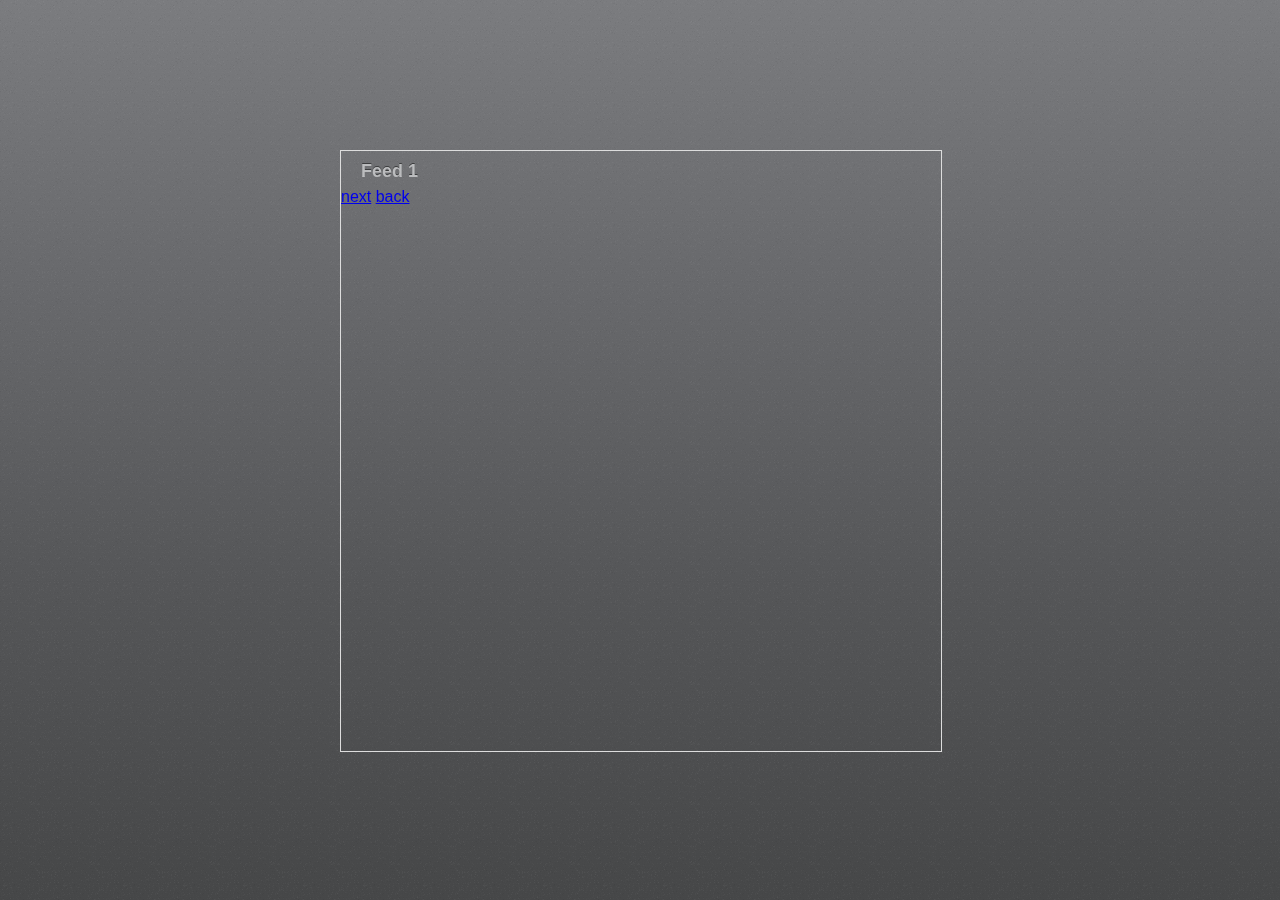
==== index.html @ 48e97695 "First commit" ====
<!DOCTYPE html>

<html>
<head>
  <meta http-equiv="Content-Type" content="text/html; charset=utf-8">
  <link rel="stylesheet" href="/css/jqtouch.css" type="text/css" media="screen" title="no title" charset="utf-8">
  <link rel="stylesheet" href="/css/master.css" type="text/css" media="screen" title="no title" charset="utf-8">
  <script src="/j/vendor/jquery-1.7.js"></script>
  <script src="/j/vendor/jqtouch.js"></script>
  <script src="/j/vendor/jqtouch-jquery.js"></script>
  <script src="/j/master.js"></script>
  <title>Flippy</title>
  <meta name="author" content="Yichao Wang">
</head>
<body>
    <div id="feed_1">
      <div class="feed-container">
        <h1>Feed 1</h1>
        <a href="#feed_2" class="flip">next</a>
        <a href="#" class="goback">back</a>
      </div>
    </div>
    <div id="feed_2">
      <div class="feed-container">
        <h1>Feed 2</h1>
        <a href="#feed_1" class="flip">previous</a>
        <a href="#feed_3" class="flip">next</a>
        <a href="#" class="goback">back</a>
      </div>
    </div>
    <div id="feed_3">
      <div class="feed-container">
        <h1>Feed 3</h1>
        <a href="#feed_2" class="flip">previous</a>
        <a href="#" class="goback">back</a> 
      </div>
    </div>
</body>
</html>
---- css/jqtouch.css ----
/**
 * Background noise recipe
 * 
 * This recipe use a sass function to generate a .png file
 * 
 * Inspired by a jQuery plugin "Noisy" by Daniel Rapp @DanielRapp
 * @link https://github.com/DanielRapp/Noisy
 * 
 * Converted using Sass by Aaron Russell @aaronrussell & Philipp Bosch @philippbosch
 * @link https://gist.github.com/1021332
 * 
 * Ported to a sass gem by Antti Salonen @antsa
 * @link https://github.com/antsa/sassy_noise
 * 
 * Mixin:        background-noise
 * Function:     background_noise
 * 
 * @author Daniel Rapp @DanielRapp
 * @author Aaron Russell @aaronrussell
 * @author Philipp Bosch @philippbosch
 * @author Antti Salonen @antsa
 * @author Maxime Thirouin maxime.thirouin@gmail.com @MoOx
 */
/**
 *
 * @class Gradients
 * @author David Kaneda http://www.davidkaneda.com/
 *
 */
/**
 * Adds a background gradient into a specified selector.
 * 
 *     @include background-gradient(#444, 'glossy');
 * 
 * You can also use color-stops if you want full control of the gradient:
 * 
 *     @include background-gradient(#444, color-stops(#333, #222, #111));
 * 
 * @param {color} $bg-color
 * The base color of the gradient.
 * 
 * @param {string/list} $type
 * The style of the gradient, one of five pre-defined options: matte, bevel, glossy, recessed, or linear:
 *
 *     @include background-gradient(red, 'glossy');
 *
 * It can also accept a list of color-stop values:;
 * 
 *     @include background-gradient(black, color-stops(#333, #111, #000));
 * 
 * @param {string} $direction
 * The direction of the gradient.
 */
/**
 * Blueprint grid background pattern
 * 
 * @link http://lea.verou.me/css3patterns/#blueprint-grid
 *
 * @author Lea Verou http://lea.verou.me/ for the original pattern
 * @author Maxime Thirouin maxime.thirouin@gmail.com @MoOx for the sass mixin
 */
/**
 * Background overlay inspired by Google Chrome modal overlay
 * 
 * @author Maxime Thirouin @MoOx maxime.thirouin@gmail.com
 */
/**
 * Striped background pattern
 * 
 * @link http://lea.verou.me/css3patterns/
 *
 * @author Lea Verou http://lea.verou.me/ for the original pattern
 * @author David Kaneda http://www.davidkaneda.com @davidkaneda for the sass mixin
 */
/**
 *
 * Before compass 0.11.5, you need to add
 * Compass::BrowserSupport.add_support("repeating-linear-gradient", "webkit", "moz", "o", "ms")
 * To your configuration (config.rb)
 * @see https://github.com/chriseppstein/compass/issues/401
 *
 * @link http://lea.verou.me/css3patterns/#tartan
 *
 * @author Marta Armada http://swwweet.com/ for the original pattern
 * @author Maxime Thirouin maxime.thirouin@gmail.com @MoOx for the sass mixin
 */
/**
 * Carbon Fiber background pattern
 *
 * @author Lea Verou http://lea.verou.me/ for the original pattern
 * @author David Kaneda http://www.davidkaneda.com/ for the Sass mixin
 *
 * @link http://lea.verou.me/css3patterns/
 *
 */
/**
 * Normalize.css
 * Opposite approche from CSS reset
 * 
 * Based on normalize.css commit 9576d48fc234c5224b1fc4dccba2f5965243843d
 *
 * @link http://github.com/necolas/normalize.css
 */
/* normalize.css 2011-07-12T10:51 UTC · http://github.com/necolas/normalize.css */
/* =============================================================================
   HTML5 element display
   ========================================================================== */
/* =============================================================================
   Base
   ========================================================================== */
/* =============================================================================
   Links
   ========================================================================== */
/* =============================================================================
   Typography
   ========================================================================== */
/* =============================================================================
   Lists
   ========================================================================== */
/* =============================================================================
   Embedded content
   ========================================================================== */
/* =============================================================================
   Figures
   ========================================================================== */
/* =============================================================================
   Forms
   ========================================================================== */
/* =============================================================================
   Tables
   ========================================================================== */
/**
 *
 * @author David Kaneda - http://www.davidkaneda.com
 *
 */
/**
 * @class Color
 */
/**
 * Returns the brightness (out of 100) of a specified color.
 * @todo explain why this is useful
 * @param {color} $color The color you want the brightness value of
 * @return {measurement}
 */
/**
 * Returns the luminosity for a specified color
 * @todo explain why this is useful
 * @param {color} The color to check
 * @return {measurement}
 */
/**
 * Glass effect
 * Use this on image for better effect render
 * 
 * Inspired from Simurai's IMDB redisign
 *
 * @link http://lab.simurai.com/redesign/imdb
 * @thanks Simurai @simurai
 */
/**
 * Note IE7/6 doesn't understand pseudo element as ::before and ::after
 * IE8 need to have :before and not ::before
 * So use only : and not :: if you want to support IE8
 * IE9 Webkit Firefox Opera understand ::
 */
/**
 * Scotch tape effect with pure CSS
 * 
 * @thanks Nick La @nickla for original concept
 * @link http://webdesignerwall.com/tutorials/css3-image-styles
 * 
 * @author David Kaneda http://www.davidkaneda.com
 *
 */
/**
 * Note IE7/6 doesn't understand pseudo element as ::before and ::after
 * IE8 need to have :before and not ::before
 * So use only : and not :: if you want to support IE8
 * IE9 Webkit Firefox Opera understand ::
 */
/**
 * Corner folded with pure CSS
 * 
 * Known support: Firefox 3.5+, Chrome 4+, Safari 4+, Opera 10+, IE 9+.
 * IE8 is not supported because it not render properly box-shadow and
 * pseudo element should be selected with ::element and not :element
 * 
 * @thanks Nicolas Gallagher @necolas
 * @link http://nicolasgallagher.com/pure-css-folded-corner-effect/demo/
 * @todo Nix in .4
 */
/**
 * Note IE7/6 doesn't understand pseudo element as ::before and ::after
 * IE8 need to have :before and not ::before
 * So use only : and not :: if you want to support IE8
 * IE9 Webkit Firefox Opera understand ::
 */
/**
 * Corner folded with pure CSS
 * 
 * Known support: Firefox 3.5+, Chrome 4+, Safari 4+, Opera 10+, IE 9+.
 * IE8 is not supported because it not render properly box-shadow and
 * pseudo element should be selected with ::element and not :element
 * 
 * @thanks Nicolas Gallagher @necolas
 * @link http://nicolasgallagher.com/pure-css-folded-corner-effect/demo/
 */
/**
 * Note IE7/6 doesn't understand pseudo element as ::before and ::after
 * IE8 need to have :before and not ::before
 * So use only : and not :: if you want to support IE8
 * IE9 Webkit Firefox Opera understand ::
 */
/**
 * Form element inline mixin
 * This mixin allow you to have a label inline with your input
 * It's simply based on inline-block behavior
 *
 * @author Maxime Thirouin maxime.thirouin@gmail.com @MoOx
 */
/**
 * Vertical alignement for page
 * Inspired by http://css-tricks.com/snippets/css/center-div-with-dynamic-height/
 * 
 * Usage:
 * 
 * SCSS
 * @include vertical-align-requirement;
 * .v-align-container { @include vertical-align-container }
 * .v-align-content-container { @include vertical-align-content-container }
 * .v-align-content { @include vertical-align-content }
 * 
 * HTML
 * <body>
 *     <div class="v-align-container">
 *         <div class="v-align-content-container">
 *             <div class="v-align-content">
 *             Your content !
 *             </div>
 *         </div> 
 *     </div>
 * </body>
 *
 * @thanks Chris Coyier @chriscoyier
 * @autor Maxime Thirouin maxime.thirouin@gmail.com @MoOx
 */
/**
 * Media Queries Mixins
 * 
 * @todo Do we have to take care of print ?
 * 
 * @require sass-3.2 (you need eventually to do "sudo gem install sass --pre")
 * @author Maxime Thirouin <maxime.thirouin@gmail.com>
 */
/*
$media-query-width-big: 1280px;
$media-query-width-medium: 960px;
$media-query-width-small: 480px;
*/
/**
 * Drop shadow mixins from Nicolas Gallagher demo
 * 
 * @thanks Nicolas Gallagher @necolas, @simurai, @cameronmoll, @matthamm
 * 
 * @link http://nicolasgallagher.com/css-drop-shadows-without-images/demo/
 */
/**
 * Drop shadow curled
 *
 * @thanks Nicolas Gallagher @necolas
 * @link http://nicolasgallagher.com/css-drop-shadows-without-images/demo/
 */
/**
 * Drop shadow curved
 *
 * @thanks Nicolas Gallagher @necolas
 * @link http://nicolasgallagher.com/css-drop-shadows-without-images/demo/
 */
/**
 * Drop shadow flying
 *
 * @thanks Geoffrey Crofte @geoffrey_crofte
 * @link http://www.creativejuiz.fr/trytotry/css3-box-shadow-after-before/
 */
/**
 * Drop shadow w/ lifted corners
 *
 * @thanks Nicolas Gallagher @necolas
 * @link http://nicolasgallagher.com/css-drop-shadows-without-images/demo/
 */
/**
 * Drop shadow w/ perspective
 *
 * @thanks Nicolas Gallagher @necolas
 * @link http://nicolasgallagher.com/css-drop-shadows-without-images/demo/
 */
/**
 * Drop shadow raised
 *
 * @thanks Nicolas Gallagher @necolas
 * @link http://nicolasgallagher.com/css-drop-shadows-without-images/demo/
 */
/**
 * Drop shadow rules required for transform on drop shadow
 * 
 * /!\ This is required if you want to apply some transform on the element using drop shadow
 *
 * @thanks Nicolas Gallagher @necolas
 * @link http://nicolasgallagher.com/css-drop-shadows-without-images/demo/
 */
/**
 * Shadow along the top edge of the browser viewport
 * 
 * @link http://playground.genelocklin.com/depth/
 */
/**
* Shapes !
* Polygons, ellipses and symbols
* 
* @thanks Chris Coyier @chriscoyier
* @link http://css-tricks.com/examples/ShapesOfCSS/
* @author Maxime Thirouin maxime.thirouin@gmail.com @MoOx
*/
/**
 * Shape/Ellipse
 *
 * @author Maxime Thirouin maxime.thirouin@gmail.com @MoOx
 */
/**
 * Shape/Polygon
 *
 * @author Maxime Thirouin maxime.thirouin@gmail.com @MoOx
 */
/**
 * Shape/Polygon/Hexagon
 *
 * @author Maxime Thirouin maxime.thirouin@gmail.com @MoOx
 */
/**
 * Shape/Polygon/Octagon
 *
 * @author Maxime Thirouin maxime.thirouin@gmail.com @MoOx
 */
/**
 * Shape/Polygon/Parallelogram
 *
 * @author Maxime Thirouin maxime.thirouin@gmail.com @MoOx
 */
/**
 * Shape/Polygon/Pentagon
 *
 * @author Maxime Thirouin maxime.thirouin@gmail.com @MoOx
 */
/**
 * Shape/Polygon/Rectangle
 *
 * @author Maxime Thirouin maxime.thirouin@gmail.com @MoOx
 */
/**
 * Shape/Polygon/Rhombus
 *
 * @author Maxime Thirouin maxime.thirouin@gmail.com @MoOx
 */
/**
 * Shape/Polygon/Square
 *
 * @author Maxime Thirouin maxime.thirouin@gmail.com @MoOx
 */
/**
 * Shape/Polygon/Star
 *
 * @todo check if setting a z-index by default is a good thing
 * @author Maxime Thirouin maxime.thirouin@gmail.com @MoOx
 */
/**
 * Shape/Polygon/Trapezoid
 *
 * @author Maxime Thirouin maxime.thirouin@gmail.com @MoOx
 */
/**
 * Shape/Polygon/Triangle
 *
 * @author Maxime Thirouin maxime.thirouin@gmail.com @MoOx
 */
/**
 * Shape/Symbol
 *
 * @author Maxime Thirouin maxime.thirouin@gmail.com @MoOx
 */
/**
 * Shape/Symbol/Diamond
 *
 * @todo add height support
 * 
 * @author Alexander Futekov
 * @author Maxime Thirouin maxime.thirouin@gmail.com @MoOx
 */
/**
 * Shape/Symbol/Egg
 *
 * @author Maxime Thirouin maxime.thirouin@gmail.com @MoOx
 */
/**
 * Shape/Symbol/Heart
 * 
 * @author Nicolas Gallagher @necolas
 * @author Maxime Thirouin maxime.thirouin@gmail.com @MoOx
 */
/**
 * Shape/Symbol/Infinity
 * 
 * @author Nicolas Gallagher @necolas
 * @author Maxime Thirouin maxime.thirouin@gmail.com @MoOx
 */
/**
 * Shape/Symbol/Pacman
 *
 * @author Maxime Thirouin maxime.thirouin@gmail.com @MoOx
 */
/**
 * Shape/Symbol/Yin-yang
 *
 * @author Alexander Futekov
 * @author Maxime Thirouin maxime.thirouin@gmail.com @MoOx
 */
/**
 * Micro clearfix hack
 * 
 * The clearfix hack is a popular way to clear floats without resorting to using presentational markup. This article presents an update to the clearfix method that further reduces the amount of CSS required.
 * Known support: Firefox 2+, Safari 2+, Chrome, Opera 9.27+, IE 6+, IE Mac.
 *
 * @thanks Nicolas Gallagher @necolas
 * @link http://nicolasgallagher.com/micro-clearfix-hack/
 */
/**
 * Note IE7/6 doesn't understand pseudo element as ::before and ::after
 * IE8 need to have :before and not ::before
 * So use only : and not :: if you want to support IE8
 * IE9 Webkit Firefox Opera understand ::
 */
/**
 * UI convex effect from one color
 *
 * @todo merge with ui-button ?
 *
 * @author Maxime Thirouin maxime.thirouin@gmail.com @MoOx
 */
/**
 * UI Glossy helper
 *
 * @deprecated
 * @todo Remove in 0.4
 * @see background/gradients
 *
 * @author Maxime Thirouin maxime.thirouin@gmail.com @MoOx
 */
/**
 * UI simple gradient from one color
 *
 * @todo merge with ui-button ?
 *
 * @author Maxime Thirouin maxime.thirouin@gmail.com @MoOx
 */
/**
 * Shape/Polygon/Triangle
 *
 * @author Maxime Thirouin maxime.thirouin@gmail.com @MoOx
 */
/**
 * Keyboard key touch
 * A simple stylesheet for rendering beautiful keyboard-style elements.

 * @author Michael Hüneburg http://michaelhue.com/keyscss
 * @link https://github.com/michaelhue/keyscss (commit 76bb603e921d0145362e0f60eabb79d4f69cbda0)
 *
 * @author Maxime Thirouin @MoOx maxime.thirouin@gmail.com
*/
/**
 * Menu dropdown helper
 *
 * @author Maxime Thirouin @MoOx maxime.thirouin@gmail.com
*/
/**
 * Ui background overlay inspired by Google Chrome modal overlay
 * 
 * @author Maxime Thirouin @MoOx maxime.thirouin@gmail.com
 */
/**
 * Background overlay inspired by Google Chrome modal overlay
 * 
 * @author Maxime Thirouin @MoOx maxime.thirouin@gmail.com
 */
/**
 * <hr /> separator style
 *
 * @author Chris Coyier @chriscoyier
 * @link http://jsfiddle.net/chriscoyier/GaEzp/35/
 *
 * @author Maxime Thirouin @MoOx maxime.thirouin@gmail.com
 */
/**
 * Micro clearfix hack
 * 
 * The clearfix hack is a popular way to clear floats without resorting to using presentational markup. This article presents an update to the clearfix method that further reduces the amount of CSS required.
 * Known support: Firefox 2+, Safari 2+, Chrome, Opera 9.27+, IE 6+, IE Mac.
 *
 * @thanks Nicolas Gallagher @necolas
 * @link http://nicolasgallagher.com/micro-clearfix-hack/
 */
/**
 * Note IE7/6 doesn't understand pseudo element as ::before and ::after
 * IE8 need to have :before and not ::before
 * So use only : and not :: if you want to support IE8
 * IE9 Webkit Firefox Opera understand ::
 */
/**
 *
 * @class Gradients
 * @author David Kaneda http://www.davidkaneda.com/
 *
 */
/**
 * Adds a background gradient into a specified selector.
 * 
 *     @include background-gradient(#444, 'glossy');
 * 
 * You can also use color-stops if you want full control of the gradient:
 * 
 *     @include background-gradient(#444, color-stops(#333, #222, #111));
 * 
 * @param {color} $bg-color
 * The base color of the gradient.
 * 
 * @param {string/list} $type
 * The style of the gradient, one of five pre-defined options: matte, bevel, glossy, recessed, or linear:
 *
 *     @include background-gradient(red, 'glossy');
 *
 * It can also accept a list of color-stop values:;
 * 
 *     @include background-gradient(black, color-stops(#333, #111, #000));
 * 
 * @param {string} $direction
 * The direction of the gradient.
 */
/**
 * @class Webfont Icon
 * Great to use with the [Pictos font](http://pictos.drewwilson.com/)
 * 
 */
/**
 * @cfg {color} $webfont-icon-base-color
 * The default color of icons when using the {@link #webfont-icon} mixin.
 * 
 * Defaults to `white`.
 */
/**
 * @cfg {color} $webfont-icon-default-stroke
 * The default color to use on the border of icons, when using the {@link #webfont-icon} mixin.
 * 
 * Defaults to `null`.
 */
/**
 * @cfg {string} $webfont-icon-default-gradient
 * The default gradient to use when using the {@link #webfont-icon} mixin.
 * 
 * Defaults to `matte`.
 */
/* line 41, ../compass-recipes/stylesheets/recipes/_webfont-icon.scss */
.webfont-icon-base {
  color: transparent;
  -webkit-background-clip: text;
  background-clip: text;
  position: absolute;
  top: 0;
  left: 0;
  text-indent: 0;
  text-shadow: none;
  -webkit-user-select: none;
  user-select: none;
}

/**
 * Includes a character into the specified selector, styled as an icon.
 * 
 *     @include webfont-icon('a');
 * 
 * @param {color} $color
 * The color of the icon. Defaults to {@link #$webfont-icon-default-background $webfont-icon-default-background}.
 * 
 * @param {measurement} $size
 * The size of the icon
 * 
 * @param {color} $stroke
 * The color of the border. Defautls to {@link #$webfont-icon-default-border $webfont-icon-default-border}.
 * 
 * @param {boolean} $include-staes
 * True to include states for hover and active. Defaults to `true`.
 */
/* line 1, ../scss/include/_base.scss */
* {
  margin: 0;
  padding: 0;
}

/* line 6, ../scss/include/_base.scss */
body {
  -webkit-tap-highlight-color: rgba(0, 0, 0, 0);
  -webkit-touch-callout: none;
}

/* line 11, ../scss/include/_base.scss */
#jqt {
  -webkit-text-size-adjust: none;
  -webkit-user-select: none;
  user-select: none;
  font-family: "Helvetica Neue", Helvetica;
  position: absolute;
  right: 0;
  top: 0;
  left: 0;
  bottom: 0;
}
/* line 21, ../scss/include/_base.scss */
#jqt a {
  -webkit-tap-highlight-color: rgba(0, 0, 0, 0);
  -webkit-user-drag: none;
}
/* line 26, ../scss/include/_base.scss */
#jqt .selectable, #jqt input, #jqt textarea {
  -webkit-user-select: auto;
}
/* line 30, ../scss/include/_base.scss */
#jqt.notransform {
  -webkit-transform: none !important;
}
/* line 35, ../scss/include/_base.scss */
#jqt > * {
  display: block;
  left: 0;
  top: 0;
  min-height: 100%;
  width: 100%;
  overflow-x: hidden;
  position: absolute;
  z-index: 0;
  display: -webkit-box;
  display: box;
  -webkit-box-orient: vertical;
  box-orient: vertical;
  -webkit-box-flex: 1;
  box-flex: 1;
}
/* line 49, ../scss/include/_base.scss */
#jqt > .current {
  z-index: 10;
}
/* line 53, ../scss/include/_base.scss */
#jqt > :not(.current) {
  display: none;
}
/* line 57, ../scss/include/_base.scss */
#jqt.touchscroll:not(.animating3d) {
  overflow-y: auto;
  -webkit-overflow-scrolling: touch;
}
/* line 61, ../scss/include/_base.scss */
#jqt.touchscroll:not(.animating3d) > * {
  height: 100%;
}
/* line 64, ../scss/include/_base.scss */
#jqt.touchscroll:not(.animating3d) .scroll {
  position: relative;
  -webkit-box-flex: 1;
  box-flex: 1;
  overflow-y: auto;
  -webkit-overflow-scrolling: touch;
}
/* line 72, ../scss/include/_base.scss */
#jqt .scroll {
  -webkit-margin-collapse: separate;
}
/* line 76, ../scss/include/_base.scss */
#jqt .in, #jqt .out {
  -webkit-animation-duration: 0.8s;
  -webkit-animation-fill-mode: both;
  -webkit-animation-timing-function: ease-in-out;
}
/* line 82, ../scss/include/_base.scss */
#jqt .in {
  z-index: 10;
}
/* line 85, ../scss/include/_base.scss */
#jqt .in:after {
  content: "";
  position: absolute;
  display: block;
  top: 0;
  left: 0;
  bottom: 0;
  right: 0;
}
/* line 94, ../scss/include/_base.scss */
#jqt .out {
  z-index: 0 !important;
}
/* line 98, ../scss/include/_base.scss */
#jqt.supports3d {
  -webkit-perspective: 1000;
}
/* line 101, ../scss/include/_base.scss */
#jqt.supports3d > * {
  -webkit-transform: translate3d(0, 0, 0) rotate(0) scale(1);
}

/* Fade */
/* line 3, ../scss/include/_animations.scss */
#jqt .fade.in {
  -webkit-animation-name: fadeIn;
}

/* line 7, ../scss/include/_animations.scss */
#jqt .fade.out {
  z-index: 10;
  -webkit-animation-name: fadeOut;
}

@-webkit-keyframes fadeIn {
  /* line 13, ../scss/include/_animations.scss */
  0% {
    opacity: 0;
  }

  /* line 16, ../scss/include/_animations.scss */
  100% {
    opacity: 1;
  }
}

@-webkit-keyframes fadeOut {
  /* line 22, ../scss/include/_animations.scss */
  0% {
    opacity: 1;
  }

  /* line 25, ../scss/include/_animations.scss */
  100% {
    opacity: 1;
  }
}

/* Disolve */
/* line 34, ../scss/include/_animations.scss */
#jqt .dissolve.in {
  -webkit-animation-name: dissolveIn;
}

/* line 38, ../scss/include/_animations.scss */
#jqt .dissolve.out {
  -webkit-animation-name: dissolveOut;
}

@-webkit-keyframes dissolveIn {
  /* line 43, ../scss/include/_animations.scss */
  0% {
    opacity: 0;
  }

  /* line 46, ../scss/include/_animations.scss */
  100% {
    opacity: 1;
  }
}

@-webkit-keyframes dissolveOut {
  /* line 52, ../scss/include/_animations.scss */
  0% {
    opacity: 1;
  }

  /* line 55, ../scss/include/_animations.scss */
  100% {
    opacity: 0;
  }
}

/* #Popin' */
/* line 64, ../scss/include/_animations.scss */
#jqt .pop.in {
  -webkit-animation-name: popIn;
}

/* line 68, ../scss/include/_animations.scss */
#jqt .pop.out {
  -webkit-animation-name: popOut;
}

@-webkit-keyframes popIn {
  /* line 73, ../scss/include/_animations.scss */
  0% {
    -webkit-transform: scale(0.2);
    opacity: 0;
  }

  /* line 77, ../scss/include/_animations.scss */
  100% {
    -webkit-transform: scale(1);
    opacity: 1;
  }
}

@-webkit-keyframes popOut {
  /* line 84, ../scss/include/_animations.scss */
  0% {
    -webkit-transform: scale(1);
    opacity: 1;
  }

  /* line 88, ../scss/include/_animations.scss */
  100% {
    -webkit-transform: scale(0.2);
    opacity: 0;
  }
}

/* Slide Left */
/* line 98, ../scss/include/_animations.scss */
#jqt .slideleft.in {
  -webkit-animation-name: slideLeftIn;
}

/* line 102, ../scss/include/_animations.scss */
#jqt .slideleft.out {
  -webkit-animation-name: slideLeftOut;
}

@-webkit-keyframes slideLeftIn {
  /* line 107, ../scss/include/_animations.scss */
  0% {
    -webkit-transform: translateX(100%);
  }

  /* line 110, ../scss/include/_animations.scss */
  100% {
    -webkit-transform: translateX(0);
  }
}

@-webkit-keyframes slideLeftOut {
  /* line 116, ../scss/include/_animations.scss */
  0% {
    -webkit-transform: translateX(0px);
  }

  /* line 119, ../scss/include/_animations.scss */
  100% {
    -webkit-transform: translateX(-100%);
  }
}

/* Slide Right */
/* line 128, ../scss/include/_animations.scss */
#jqt .slideright.in {
  -webkit-animation-name: slideRightIn;
}

/* line 132, ../scss/include/_animations.scss */
#jqt .slideright.out {
  -webkit-animation-name: slideRightOut;
}

@-webkit-keyframes slideRightIn {
  /* line 137, ../scss/include/_animations.scss */
  0% {
    -webkit-transform: translateX(-100%);
  }

  /* line 140, ../scss/include/_animations.scss */
  100% {
    -webkit-transform: translateX(0);
  }
}

@-webkit-keyframes slideRightOut {
  /* line 146, ../scss/include/_animations.scss */
  0% {
    -webkit-transform: translateX(0);
  }

  /* line 149, ../scss/include/_animations.scss */
  100% {
    -webkit-transform: translateX(100%);
  }
}

/* Slide Up */
/* line 158, ../scss/include/_animations.scss */
#jqt .slideup.in {
  z-index: 10;
  -webkit-animation-name: slideUpIn;
}

/* line 162, ../scss/include/_animations.scss */
#jqt .slideup.out {
  z-index: 0;
  -webkit-animation-name: slideUpOut;
}

@-webkit-keyframes slideUpIn {
  /* line 168, ../scss/include/_animations.scss */
  0% {
    -webkit-transform: translateY(100%);
  }

  /* line 171, ../scss/include/_animations.scss */
  100% {
    -webkit-transform: translateY(0);
  }
}

@-webkit-keyframes slideUpOut {
  /* line 177, ../scss/include/_animations.scss */
  0% {
    -webkit-transform: translateY(0);
  }

  /* line 180, ../scss/include/_animations.scss */
  100% {
    -webkit-transform: translateY(0);
  }
}

/* Slide Down */
/* line 189, ../scss/include/_animations.scss */
#jqt .slidedown.in {
  z-index: 0;
  -webkit-animation-name: slideDownIn;
}

/* line 193, ../scss/include/_animations.scss */
#jqt .slidedown.out {
  z-index: 10;
  -webkit-animation-name: slideDownOut;
}

@-webkit-keyframes slideDownIn {
  /* line 199, ../scss/include/_animations.scss */
  0% {
    -webkit-transform: translateY(0);
  }

  /* line 202, ../scss/include/_animations.scss */
  100% {
    -webkit-transform: translateY(0);
  }
}

@-webkit-keyframes slideDownOut {
  /* line 208, ../scss/include/_animations.scss */
  0% {
    -webkit-transform: translateY(0);
  }

  /* line 211, ../scss/include/_animations.scss */
  100% {
    -webkit-transform: translateY(100%);
  }
}

/* Flip Left */
/* line 220, ../scss/include/_animations.scss */
#jqt .flipleft {
  -webkit-backface-visibility: hidden;
}

/* line 224, ../scss/include/_animations.scss */
#jqt .flipleft.in {
  -webkit-animation-name: flipLeftIn;
}

/* line 228, ../scss/include/_animations.scss */
#jqt .flipleft.out {
  -webkit-animation-name: flipLeftOut;
}

@-webkit-keyframes flipLeftIn {
  /* line 233, ../scss/include/_animations.scss */
  0% {
    -webkit-transform: rotateY(180deg) scale(0.8);
  }

  /* line 236, ../scss/include/_animations.scss */
  100% {
    -webkit-transform: rotateY(0deg) scale(1);
  }
}

@-webkit-keyframes flipLeftOut {
  /* line 242, ../scss/include/_animations.scss */
  0% {
    -webkit-transform: rotateY(0deg) scale(1);
  }

  /* line 245, ../scss/include/_animations.scss */
  100% {
    -webkit-transform: rotateY(-180deg) scale(0.8);
  }
}

/* Flip Right */
/* line 254, ../scss/include/_animations.scss */
#jqt .flipright {
  -webkit-backface-visibility: hidden;
}

/* line 258, ../scss/include/_animations.scss */
#jqt .flipright.in {
  -webkit-animation-name: flipRightIn;
}

/* line 262, ../scss/include/_animations.scss */
#jqt .flipright.out {
  -webkit-animation-name: flipRightOut;
}

@-webkit-keyframes flipRightIn {
  /* line 267, ../scss/include/_animations.scss */
  0% {
    -webkit-transform: rotateY(-180deg) scale(0.8);
  }

  /* line 270, ../scss/include/_animations.scss */
  100% {
    -webkit-transform: rotateY(0deg) scale(1);
  }
}

@-webkit-keyframes flipRightOut {
  /* line 276, ../scss/include/_animations.scss */
  0% {
    -webkit-transform: rotateY(0deg) scale(1);
  }

  /* line 279, ../scss/include/_animations.scss */
  100% {
    -webkit-transform: rotateY(180deg) scale(0.8);
  }
}

/* Swap Right */
/* line 288, ../scss/include/_animations.scss */
#jqt .swapright {
  -webkit-animation-duration: .7s;
  -webkit-transform: perspective(800);
  -webkit-animation-timing-function: ease-out;
}

/* line 293, ../scss/include/_animations.scss */
#jqt .swapright.in {
  -webkit-animation-name: swapRightIn;
}

/* line 296, ../scss/include/_animations.scss */
#jqt .swapright.out {
  -webkit-animation-name: swapRightOut;
}

@-webkit-keyframes swapRightIn {
  /* line 301, ../scss/include/_animations.scss */
  0% {
    -webkit-transform: translate3d(0px, 0px, -800px) rotateY(70deg);
    opacity: 0;
  }

  /* line 305, ../scss/include/_animations.scss */
  35% {
    -webkit-transform: translate3d(-180px, 0px, -400px) rotateY(20deg);
    opacity: 1;
  }

  /* line 309, ../scss/include/_animations.scss */
  100% {
    -webkit-transform: translate3d(0px, 0px, 0px) rotateY(0deg);
    opacity: 1;
  }
}

@-webkit-keyframes swapRightOut {
  /* line 316, ../scss/include/_animations.scss */
  0% {
    -webkit-transform: translate3d(0px, 0px, 0px) rotateY(0deg);
    opacity: 1;
  }

  /* line 320, ../scss/include/_animations.scss */
  35% {
    -webkit-transform: translate3d(180px, 0px, -400px) rotateY(-20deg);
    opacity: .5;
  }

  /* line 324, ../scss/include/_animations.scss */
  100% {
    -webkit-transform: translate3d(0px, 0px, -800px) rotateY(-70deg);
    opacity: 0;
  }
}

/* Swap Left */
/* line 332, ../scss/include/_animations.scss */
#jqt .swapleft {
  -webkit-animation-duration: .7s;
  -webkit-transform: perspective(800);
  -webkit-animation-timing-function: ease-out;
}

/* line 337, ../scss/include/_animations.scss */
#jqt .swapleft.in {
  -webkit-animation-name: swapLeftIn;
}

/* line 340, ../scss/include/_animations.scss */
#jqt .swapleft.out {
  -webkit-animation-name: swapLeftOut;
}

@-webkit-keyframes swapLeftIn {
  /* line 345, ../scss/include/_animations.scss */
  0% {
    -webkit-transform: translate3d(0px, 0px, -800px) rotateY(-70deg);
    opacity: 0;
  }

  /* line 349, ../scss/include/_animations.scss */
  35% {
    -webkit-transform: translate3d(180px, 0px, -400px) rotateY(-20deg);
    opacity: 1;
  }

  /* line 353, ../scss/include/_animations.scss */
  100% {
    opacity: 1;
    -webkit-transform: translate3d(0px, 0px, 0px) rotateY(0deg);
  }
}

@-webkit-keyframes swapLeftOut {
  /* line 360, ../scss/include/_animations.scss */
  0% {
    -webkit-transform: translate3d(0px, 0px, 0px) rotateY(0deg);
    opacity: 1;
  }

  /* line 364, ../scss/include/_animations.scss */
  35% {
    -webkit-transform: translate3d(-180px, 0px, -400px) rotateY(20deg);
    opacity: .5;
  }

  /* line 368, ../scss/include/_animations.scss */
  100% {
    -webkit-transform: translate3d(0px, 0px, -800px) rotateY(70deg);
    opacity: 0;
  }
}

/* Cube Left */
/* line 382, ../scss/include/_animations.scss */
#jqt .cubeleft.in, #jqt .cubeleft.out, #jqt .cuberight.in, #jqt .cuberight.out {
  -webkit-animation-duration: .6s;
  -webkit-transform: perspective(800);
}

/* line 389, ../scss/include/_animations.scss */
#jqt .cubeleft.in {
  -webkit-transform-origin: 0% 50%;
  -webkit-animation-name: cubeLeftIn;
}

/* line 394, ../scss/include/_animations.scss */
#jqt .cubeleft.out {
  -webkit-transform-origin: 100% 50%;
  -webkit-animation-name: cubeLeftOut;
}

@-webkit-keyframes cubeLeftIn {
  /* line 400, ../scss/include/_animations.scss */
  0% {
    -webkit-transform: rotateY(90deg) translateZ(320px);
    opacity: .5;
  }

  /* line 404, ../scss/include/_animations.scss */
  100% {
    -webkit-transform: rotateY(0deg) translateZ(0) translateX(0);
    opacity: 1;
  }
}

@-webkit-keyframes cubeLeftOut {
  /* line 411, ../scss/include/_animations.scss */
  0% {
    -webkit-transform: rotateY(0deg) translateZ(0) translateX(0);
    opacity: 1;
  }

  /* line 415, ../scss/include/_animations.scss */
  100% {
    -webkit-transform: rotateY(-90deg) translateZ(320px);
    opacity: .5;
  }
}

/* Cube Right */
/* line 423, ../scss/include/_animations.scss */
#jqt .cuberight.in {
  -webkit-transform-origin: 100% 50%;
  -webkit-animation-name: cubeRightIn;
}

/* line 428, ../scss/include/_animations.scss */
#jqt .cuberight.out {
  -webkit-transform-origin: 0% 50%;
  -webkit-animation-name: cubeRightOut;
}

@-webkit-keyframes cubeRightIn {
  /* line 434, ../scss/include/_animations.scss */
  0% {
    -webkit-transform: rotateY(-90deg) translateZ(320px);
    opacity: .5;
  }

  /* line 438, ../scss/include/_animations.scss */
  100% {
    -webkit-transform: rotateY(0deg) translateZ(0) translateX(0);
    opacity: 1;
  }
}

@-webkit-keyframes cubeRightOut {
  /* line 445, ../scss/include/_animations.scss */
  0% {
    -webkit-transform: rotateY(0deg) translateZ(0) translateX(0);
    opacity: 1;
  }

  /* line 449, ../scss/include/_animations.scss */
  100% {
    -webkit-transform: rotateY(90deg) translateZ(320px);
    opacity: .5;
  }
}

/* line 5, ../scss/include/_skeleton.scss */
body {
  background: black;
}

/* line 9, ../scss/include/_skeleton.scss */
.base-chevron, #jqt ul li.arrow:after, #jqt ul li.forward:after {
  content: '›';
  width: 22px;
  height: 100%;
  vertical-align: middle;
  font-size: 30px;
  line-height: 38px;
  font-family: Futura, "Futura Condensed", Helvetica, Arial, sans-serif;
  font-weight: bold;
  filter: progid:DXImageTransform.Microsoft.Alpha(Opacity=60);
  opacity: 0.6;
  position: absolute;
  right: 0;
  top: 0;
  pointer-events: none;
  z-index: 10;
}

/* line 26, ../scss/include/_skeleton.scss */
.base-flatlists, #jqt ul.metal, #jqt ul.edgetoedge, #jqt ul.plastic {
  margin: 0;
  padding: 0;
  border-width: 0 0 0 1px;
  -webkit-border-radius: 0;
  border-radius: 0;
}

/* line 35, ../scss/include/_skeleton.scss */
#jqt h1, #jqt h2 {
  font: bold 18px "Helvetica Neue", Helvetica;
  margin: 10px 20px 6px;
  color: #bbbcbe;
  text-shadow: #3c3d3e 0 -1px 0;
}
/* line 41, ../scss/include/_skeleton.scss */
#jqt .toolbar {
  -webkit-box-sizing: border-box;
  box-sizing: border-box;
  -webkit-box-shadow: rgba(0, 0, 0, 0.4) 0 1px 6px;
  box-shadow: rgba(0, 0, 0, 0.4) 0 1px 6px;
  border-bottom: 1px solid black;
  z-index: 10;
  position: relative;
  padding: 10px;
  height: 44px;
}
/* line 52, ../scss/include/_skeleton.scss */
#jqt .toolbar > h1 {
  position: absolute;
  overflow: hidden;
  left: 50%;
  bottom: 9px;
  margin: 1px 0 0 -75px;
  width: 150px;
  font-size: 20px;
  font-weight: bold;
  line-height: 1.3em;
  text-align: center;
  text-overflow: ellipsis;
  white-space: nowrap;
  color: white;
  text-shadow: #161717 0 -1px 0;
}
/* line 71, ../scss/include/_skeleton.scss */
#jqt.black-translucent .toolbar {
  padding-top: 30px;
  height: 64px;
}
/* line 75, ../scss/include/_skeleton.scss */
#jqt.landscape .toolbar > h1 {
  margin-left: -125px;
  width: 250px;
}
/* line 80, ../scss/include/_skeleton.scss */
#jqt .button, #jqt .back, #jqt .cancel, #jqt .add {
  position: absolute;
  overflow: hidden;
  width: auto;
  height: 30px;
  font-family: inherit;
  font-size: 12px;
  font-weight: bold;
  line-height: 30px;
  text-overflow: ellipsis;
  text-decoration: none;
  white-space: nowrap;
  background: none;
  bottom: 6px;
  right: 10px;
  margin: 0;
  padding: 0 10px;
  color: #e2e3e3;
  text-shadow: black 0 -1px 0;
  -webkit-box-shadow: rgba(255, 255, 255, 0.2) 0 1px 0, rgba(0, 0, 0, 0.2) 0 1px 2px inset;
  box-shadow: rgba(255, 255, 255, 0.2) 0 1px 0, rgba(0, 0, 0, 0.2) 0 1px 2px inset;
  border: 1px solid black;
  -webkit-border-radius: 5px;
  border-radius: 5px;
  background-image: none;
  background-color: #0a0a0a;
  background-image: -webkit-gradient(linear, 50% 0%, 50% 100%, color-stop(0%, #2f3031), color-stop(50%, #161717), color-stop(51%, #0a0a0a), color-stop(100%, #000000));
  background-image: -webkit-linear-gradient(top, #2f3031, #161717 50%, #0a0a0a 51%, #000000);
  background-image: linear-gradient(top, #2f3031, #161717 50%, #0a0a0a 51%, #000000);
}
/* line 107, ../scss/include/_skeleton.scss */
#jqt .button.active, #jqt .back.active, #jqt .cancel.active, #jqt .add.active {
  border-color: black;
  background-image: none;
  background-color: black;
  background-image: -webkit-gradient(linear, 50% 0%, 50% 100%, color-stop(0%, #262627), color-stop(50%, #0d0d0d), color-stop(51%, #000000), color-stop(100%, #000000));
  background-image: -webkit-linear-gradient(top, #262627, #0d0d0d 50%, #000000 51%, #000000);
  background-image: linear-gradient(top, #262627, #0d0d0d 50%, #000000 51%, #000000);
  color: #d8d9d9;
  text-shadow: black 0 -1px 0;
}
/* line 114, ../scss/include/_skeleton.scss */
#jqt .back {
  max-width: 60px;
  margin-left: 15px;
  overflow: visible;
  padding-left: 5px;
}
/* line 121, ../scss/include/_skeleton.scss */
#jqt .back:after, #jqt .back:before {
  content: '';
  position: absolute;
  width: 20px;
  height: 20px;
  top: 1px;
  left: 1px;
  -webkit-transform: rotate(45deg) translate3d(0.2px, 0, 0);
  transform: rotate(45deg) translate3d(0.2px, 0, 0);
  -webkit-transform-origin: 0 0;
  transform-origin: 0 0;
  background-image: none;
  background-color: #0a0a0a;
  background-image: -webkit-gradient(linear, 0% 0%, 100% 100%, color-stop(0%, #2f3031), color-stop(50%, #161717), color-stop(51%, #0a0a0a), color-stop(100%, #000000));
  background-image: -webkit-linear-gradient(top left, #2f3031, #161717 50%, #0a0a0a 51%, #000000);
  background-image: linear-gradient(top left, #2f3031, #161717 50%, #0a0a0a 51%, #000000);
  background-size: 100% 98%;
  -webkit-border-radius: 0 0 0 2px;
  border-radius: 0 0 0 2px;
  -webkit-mask-image: -webkit-linear-gradient(45deg, black, black 15px, rgba(0, 0, 0, 0) 15px);
  -webkit-mask-image: -webkit-gradient(linear, left bottom, right top, from(black), color-stop(50%, black), color-stop(50%, rgba(0, 0, 0, 0)), to(rgba(0, 0, 0, 0)));
  -webkit-mask-clip: border-box;
  -webkit-background-clip: content-box;
}
/* line 149, ../scss/include/_skeleton.scss */
#jqt .back:after {
  -webkit-box-shadow: rgba(0, 0, 0, 0.2) 1px 0 0 inset, rgba(0, 0, 0, 0.2) 0 -1px 0 inset;
  box-shadow: rgba(0, 0, 0, 0.2) 1px 0 0 inset, rgba(0, 0, 0, 0.2) 0 -1px 0 inset;
}
/* line 152, ../scss/include/_skeleton.scss */
#jqt .back:before {
  margin-left: -1px;
  background: black none;
}
/* line 157, ../scss/include/_skeleton.scss */
#jqt .back.active:after {
  background-image: none;
  background-color: black;
  background-image: -webkit-gradient(linear, 0% 0%, 100% 100%, color-stop(0%, #262627), color-stop(50%, #0d0d0d), color-stop(51%, #000000), color-stop(100%, #000000));
  background-image: -webkit-linear-gradient(left top, #262627, #0d0d0d 50%, #000000 51%, #000000);
  background-image: linear-gradient(left top, #262627, #0d0d0d 50%, #000000 51%, #000000);
}
/* line 160, ../scss/include/_skeleton.scss */
#jqt .back.active:before {
  background-color: black;
}
/* line 166, ../scss/include/_skeleton.scss */
#jqt .blueButton {
  background-image: #2f7ce3, glossy;
  color: white;
  text-shadow: #1a63c5 0 -1px 0;
}
/* line 170, ../scss/include/_skeleton.scss */
#jqt .whiteButton, #jqt .grayButton, #jqt .redButton, #jqt .blueButton, #jqt .greenButton {
  display: block;
  font-size: 20px;
  font-weight: bold;
  margin: 10px 20px;
  padding: 10px;
  text-align: center;
  text-decoration: inherit;
  -webkit-border-radius: 8px;
  border-radius: 8px;
  -webkit-box-shadow: rgba(0, 0, 0, 0.4) 0 1px 3px, rgba(0, 0, 0, 0.4) 0 0 0 5px, rgba(255, 255, 255, 0.3) 0 1px 0 5px;
  box-shadow: rgba(0, 0, 0, 0.4) 0 1px 3px, rgba(0, 0, 0, 0.4) 0 0 0 5px, rgba(255, 255, 255, 0.3) 0 1px 0 5px;
}
/* line 185, ../scss/include/_skeleton.scss */
#jqt .whiteButton.active, #jqt .whiteButton:active, #jqt .grayButton.active, #jqt .grayButton:active, #jqt .redButton.active, #jqt .redButton:active, #jqt .blueButton.active, #jqt .blueButton:active, #jqt .greenButton.active, #jqt .greenButton:active {
  background-image: none;
  background-color: #3c8101;
  background-image: -webkit-gradient(linear, 50% 0%, 50% 100%, color-stop(0%, #5fcd01), color-stop(50%, #479b01), color-stop(51%, #3c8101), color-stop(100%, #306801));
  background-image: -webkit-linear-gradient(top, #5fcd01, #479b01 50%, #3c8101 51%, #306801);
  background-image: linear-gradient(top, #5fcd01, #479b01 50%, #3c8101 51%, #306801);
  color: white;
  text-shadow: #244f00 0 -1px 0;
}
/* line 191, ../scss/include/_skeleton.scss */
#jqt .whiteButton {
  background-image: none;
  background-color: #eeeeee;
  background-image: -webkit-gradient(linear, 50% 0%, 50% 100%, color-stop(0%, #ffffff), color-stop(50%, #fbfbfb), color-stop(51%, #eeeeee), color-stop(100%, #e1e1e1));
  background-image: -webkit-linear-gradient(top, #ffffff, #fbfbfb 50%, #eeeeee 51%, #e1e1e1);
  background-image: linear-gradient(top, #ffffff, #fbfbfb 50%, #eeeeee 51%, #e1e1e1);
  color: #151515;
  text-shadow: white 0 1px 0;
}
/* line 195, ../scss/include/_skeleton.scss */
#jqt .grayButton {
  background-image: none;
  background-color: #444444;
  background-image: -webkit-gradient(linear, 50% 0%, 50% 100%, color-stop(0%, #6a6a6a), color-stop(50%, #515151), color-stop(51%, #444444), color-stop(100%, #373737));
  background-image: -webkit-linear-gradient(top, #6a6a6a, #515151 50%, #444444 51%, #373737);
  background-image: linear-gradient(top, #6a6a6a, #515151 50%, #444444 51%, #373737);
  color: white;
  text-shadow: #2b2b2b 0 -1px 0;
}
/* line 200, ../scss/include/_skeleton.scss */
#jqt .redButton {
  background-image: none;
  background-color: #d83b38;
  background-image: -webkit-gradient(linear, 50% 0%, 50% 100%, color-stop(0%, #e57a78), color-stop(50%, #dc504d), color-stop(51%, #d83b38), color-stop(100%, #ce2c28));
  background-image: -webkit-linear-gradient(top, #e57a78, #dc504d 50%, #d83b38 51%, #ce2c28);
  background-image: linear-gradient(top, #e57a78, #dc504d 50%, #d83b38 51%, #ce2c28);
  color: white;
  text-shadow: #b92724 0 -1px 0;
}
/* line 204, ../scss/include/_skeleton.scss */
#jqt .redButton.active, #jqt .redButton:active {
  background-image: none;
  background-color: #c12926;
  background-image: -webkit-gradient(linear, 50% 0%, 50% 100%, color-stop(0%, #de5856), color-stop(50%, #d52e2b), color-stop(51%, #c12926), color-stop(100%, #ac2422));
  background-image: -webkit-linear-gradient(top, #de5856, #d52e2b 50%, #c12926 51%, #ac2422);
  background-image: linear-gradient(top, #de5856, #d52e2b 50%, #c12926 51%, #ac2422);
  color: white;
  text-shadow: #97201e 0 -1px 0;
}
/* line 211, ../scss/include/_skeleton.scss */
#jqt .greenButton {
  background-image: none;
  background-color: #53b401;
  background-image: -webkit-gradient(linear, 50% 0%, 50% 100%, color-stop(0%, #76fe04), color-stop(50%, #5fcd01), color-stop(51%, #53b401), color-stop(100%, #479b01));
  background-image: -webkit-linear-gradient(top, #76fe04, #5fcd01 50%, #53b401 51%, #479b01);
  background-image: linear-gradient(top, #76fe04, #5fcd01 50%, #53b401 51%, #479b01);
  color: white;
  text-shadow: #3c8101 0 -1px 0;
}
/* line 216, ../scss/include/_skeleton.scss */
#jqt .leftButton, #jqt .cancel, #jqt .back {
  left: 6px;
  right: auto;
}
/* line 221, ../scss/include/_skeleton.scss */
#jqt .add {
  font-size: 24px;
  line-height: 24px;
  font-weight: bold;
}
/* line 229, ../scss/include/_skeleton.scss */
#jqt ul {
  padding: 0;
  margin: 5px 10px 10px 10px;
  -webkit-margin-collapse: separate;
}
/* line 231, ../scss/include/_skeleton.scss */
#jqt ul, #jqt ul.individual li {
  background-color: #555658;
  color: #d5d6d7;
  text-shadow: #3c3d3e 0 -1px 0;
  border: 1px solid #2f3031;
  font: bold 18px "Helvetica Neue", Helvetica;
}
/* line 240, ../scss/include/_skeleton.scss */
#jqt ul:first-child {
  margin-top: 15px;
}
/* line 246, ../scss/include/_skeleton.scss */
#jqt ul li {
  border-top: 1px solid #48494b;
  list-style-type: none;
  overflow: hidden;
  padding: 10px;
  -webkit-transform: translate3d(0, 0, 0);
  /* expensive way to avoid flickr */
}
/* line 253, ../scss/include/_skeleton.scss */
#jqt ul li a {
  text-decoration: none;
  text-overflow: ellipsis;
  white-space: nowrap;
  overflow: hidden;
  display: block;
  padding: 10px;
  margin: -10px;
  -webkit-tap-highlight-color: rgba(0, 0, 0, 0);
  -webkit-transform: translateZ(0);
  color: white;
  text-shadow: #3c3d3e 0 -1px 0;
}
/* line 265, ../scss/include/_skeleton.scss */
#jqt ul li a.active {
  background-image: none;
  background-color: #53b401;
  -webkit-box-shadow: #5cc801 0 1px 0px inset;
  box-shadow: #5cc801 0 1px 0px inset;
  color: white;
  text-shadow: #3c8101 0 -1px 0;
}
/* line 270, ../scss/include/_skeleton.scss */
#jqt ul li a.active small {
  color: #a0fe50;
  text-shadow: black 0 -1px 0;
}
/* line 271, ../scss/include/_skeleton.scss */
#jqt ul li a.active small.counter {
  background-color: #306801;
}
/* line 280, ../scss/include/_skeleton.scss */
#jqt ul li small {
  color: #53b401;
  font: 16px "Helvetica Neue", Helvetica;
  text-align: right;
  text-overflow: ellipsis;
  white-space: nowrap;
  overflow: hidden;
  display: block;
  width: 23%;
  position: relative;
  z-index: 20;
  float: right;
  line-height: 16px;
  padding: 2px 8px 4px 8px;
}
/* line 295, ../scss/include/_skeleton.scss */
#jqt ul li small.counter {
  background: #2f3031;
  color: #949698;
  text-shadow: #0a0a0a 0 -1px 0;
  z-index: 10;
  font-size: 16px;
  font-weight: bold;
  -webkit-border-radius: 3px;
  border-radius: 3px;
  display: block;
  width: auto;
}
/* line 311, ../scss/include/_skeleton.scss */
#jqt ul li ::-webkit-input-placeholder {
  color: #949698;
  text-shadow: #3c3d3e 0 -1px 0;
}
/* line 322, ../scss/include/_skeleton.scss */
#jqt ul li input[type="text"], #jqt ul li input[type="password"], #jqt ul li input[type="tel"], #jqt ul li input[type="number"], #jqt ul li input[type="search"], #jqt ul li input[type="email"], #jqt ul li input[type="url"], #jqt ul li textarea, #jqt ul li select {
  color: white;
  text-shadow: #3c3d3e 0 -1px 0;
  background: transparent url("[data-uri]");
  border: 0;
  font: normal 17px "Helvetica Neue", Helvetica;
  padding: 0;
  display: inline-block;
  margin-left: 0px;
  width: 100%;
  -webkit-appearance: textarea;
}
/* line 333, ../scss/include/_skeleton.scss */
#jqt ul li textarea {
  height: 120px;
  padding: 0;
  text-indent: -2px;
}
/* line 338, ../scss/include/_skeleton.scss */
#jqt ul li input[type="checkbox"], #jqt ul li input[type="radio"] {
  margin: 0;
  padding: 10px;
}
/* line 342, ../scss/include/_skeleton.scss */
#jqt ul li input[type="checkbox"]:after, #jqt ul li input[type="radio"]:after {
  content: attr(title);
  position: absolute;
  display: block;
  width: 0;
  left: 21px;
  top: 12px;
  font-family: "Helvetica Neue", Helvetica;
  font-size: 17px;
  line-height: 21px;
  width: 246px;
  margin: 0 0 0 17px;
  color: white;
  text-shadow: #3c3d3e 0 -1px 0;
}
/* line 355, ../scss/include/_skeleton.scss */
#jqt ul li input[type='submit'] {
  -webkit-border-radius: 4px;
  border-radius: 4px;
  background: -webkit-gradient(linear, 0% 0%, 0% 100%, from(#eeeeee), to(#9c9ea0));
  border: 1px outset #aaa;
  display: block;
  font-size: inherit;
  font-weight: inherit;
  padding: 10px;
}
/* line 368, ../scss/include/_skeleton.scss */
#jqt ul li.arrow small, #jqt ul li.forward small {
  margin-right: 24px;
}
/* line 380, ../scss/include/_skeleton.scss */
#jqt ul li.forward:before {
  content: "";
  position: absolute;
  display: block;
  width: 24px;
  height: 24px;
  top: 50%;
  right: 6px;
  margin-top: -12px;
  width: 24px;
  height: 24px;
  -webkit-border-radius: 12px;
  border-radius: 12px;
  background-image: none;
  background-color: #53b401;
  background-image: -webkit-gradient(linear, 50% 0%, 50% 100%, color-stop(0%, #76fe04), color-stop(50%, #5fcd01), color-stop(51%, #53b401), color-stop(100%, #479b01));
  background-image: -webkit-linear-gradient(top, #76fe04, #5fcd01 50%, #53b401 51%, #479b01);
  background-image: linear-gradient(top, #76fe04, #5fcd01 50%, #53b401 51%, #479b01);
  border: 2px solid #fff;
  -webkit-box-shadow: 0 1px 2px rgba(0, 0, 0, 0.3);
  box-shadow: 0 1px 2px rgba(0, 0, 0, 0.3);
  -webkit-box-sizing: border-box;
  padding: 0;
  z-index: 10;
  line-height: 0;
  pointer-events: none;
}
/* line 395, ../scss/include/_skeleton.scss */
#jqt ul li.forward:after {
  color: white;
  text-shadow: #3c8101 0 -1px 0;
  filter: progid:DXImageTransform.Microsoft.Alpha(Opacity=100);
  opacity: 1;
  font-size: 24px;
}
/* line 404, ../scss/include/_skeleton.scss */
#jqt ul.rounded, #jqt ul.individual li {
  -webkit-box-shadow: rgba(255, 255, 255, 0.15) 0 1px 0;
  box-shadow: rgba(255, 255, 255, 0.15) 0 1px 0;
  border: 1px solid #2f3031;
}
/* line 409, ../scss/include/_skeleton.scss */
#jqt ul.rounded {
  -webkit-border-radius: 8px;
  border-radius: 8px;
}
/* line 412, ../scss/include/_skeleton.scss */
#jqt ul.rounded li:first-child, #jqt ul.rounded li:first-child a {
  border-top: 0;
  -webkit-border-top-left-radius: 8px;
  border-top-left-radius: 8px;
  -webkit-border-top-right-radius: 8px;
  border-top-right-radius: 8px;
}
/* line 416, ../scss/include/_skeleton.scss */
#jqt ul.rounded li:last-child, #jqt ul.rounded li:last-child a {
  -webkit-border-bottom-left-radius: 8px;
  border-bottom-left-radius: 8px;
  -webkit-border-bottom-right-radius: 8px;
  border-bottom-right-radius: 8px;
}
/* line 422, ../scss/include/_skeleton.scss */
#jqt ul.form li {
  padding: 7px 10px;
}
/* line 425, ../scss/include/_skeleton.scss */
#jqt ul.form li.error {
  border: 2px solid red;
}
/* line 428, ../scss/include/_skeleton.scss */
#jqt ul.form li.error + #jqt ul.form li.error {
  border-top: 0;
}
/* line 438, ../scss/include/_skeleton.scss */
#jqt ul.metal li {
  background-image: none;
  border-top: 1px solid #fff;
  border-bottom: 1px solid #666;
  font-size: 26px;
}
/* line 445, ../scss/include/_skeleton.scss */
#jqt ul.metal li a {
  line-height: 26px;
  margin: 0;
  padding: 13px 0;
}
/* line 451, ../scss/include/_skeleton.scss */
#jqt ul.metal li em {
  display: block;
  font-size: 14px;
  font-style: normal;
  width: 50%;
  line-height: 14px;
}
/* line 459, ../scss/include/_skeleton.scss */
#jqt ul.metal li small {
  float: right;
  position: relative;
  margin-top: 10px;
  font-weight: bold;
}
/* line 473, ../scss/include/_skeleton.scss */
#jqt ul.edgetoedge li {
  font-size: 20px;
}
/* line 476, ../scss/include/_skeleton.scss */
#jqt ul.edgetoedge li:first-child {
  border-top: 0;
}
/* line 480, ../scss/include/_skeleton.scss */
#jqt ul.edgetoedge li.sep {
  font-size: 16px;
  padding: 2px 10px;
}
/* line 485, ../scss/include/_skeleton.scss */
#jqt ul.edgetoedge li em {
  font-weight: normal;
  font-style: normal;
}
/* line 494, ../scss/include/_skeleton.scss */
#jqt ul.plastic {
  font-size: 18px;
}
/* line 498, ../scss/include/_skeleton.scss */
#jqt ul.plastic li {
  border-width: 1px 0;
  border-style: solid;
  background-image: none;
  background-color: #2a2b2c;
  border-top-color: #2f3031;
  border-bottom-color: #232324;
}
/* line 506, ../scss/include/_skeleton.scss */
#jqt ul.plastic li:nth-child(odd) {
  background-image: none;
  background-color: #2f3031;
}
/* line 510, ../scss/include/_skeleton.scss */
#jqt ul.plastic li a.active.loading {
  background-image: url(img/loading.gif);
  background-position: 95% center;
  background-repeat: no-repeat;
}
/* line 515, ../scss/include/_skeleton.scss */
#jqt ul.plastic li small {
  color: #949698;
  font-size: 13px;
  font-weight: bold;
  text-transform: uppercase;
}
/* line 525, ../scss/include/_skeleton.scss */
#jqt ul.individual {
  border: 0;
  background: none;
  clear: both;
  overflow: hidden;
}
/* line 531, ../scss/include/_skeleton.scss */
#jqt ul.individual li {
  font-size: 14px;
  text-align: center;
  -webkit-border-radius: 8px;
  border-radius: 8px;
  -webkit-box-sizing: border-box;
  box-sizing: border-box;
  width: 48%;
  float: left;
  display: block;
  padding: 11px 10px 14px 10px;
}
/* line 541, ../scss/include/_skeleton.scss */
#jqt ul.individual li + li {
  float: right;
}
/* line 546, ../scss/include/_skeleton.scss */
#jqt ul.individual a {
  line-height: 16px;
  margin: -11px -10px -14px -10px;
  padding: 11px 10px 14px 10px;
  -webkit-border-radius: 8px;
  border-radius: 8px;
}
/* line 555, ../scss/include/_skeleton.scss */
#jqt .toggle {
  width: 94px;
  position: relative;
  height: 27px;
  display: block;
  overflow: hidden;
  float: right;
}
/* line 563, ../scss/include/_skeleton.scss */
#jqt .toggle input[type="checkbox"] {
  margin: 0;
  -webkit-border-radius: 5px;
  border-radius: 5px;
  height: 27px;
  overflow: hidden;
  width: 149px;
  border: 0;
  -webkit-transition: left 0.15s ease-in-out;
  transition: left 0.15s ease-in-out;
  position: absolute;
  top: 0;
  left: -55px;
  -webkit-appearance: textarea;
  -webkit-tap-highlight-color: rgba(0, 0, 0, 0);
}
/* line 577, ../scss/include/_skeleton.scss */
#jqt .toggle input[type="checkbox"]:checked {
  left: 0px;
}
/* line 583, ../scss/include/_skeleton.scss */
#jqt .info {
  font-size: 12px;
  line-height: 16px;
  text-align: center;
  color: #444;
  padding: 15px;
  font-weight: bold;
}

/* line 12, ../scss/jqtouch.scss */
#jqt {
  /* Lists */
}
/* line 13, ../scss/jqtouch.scss */
#jqt > * {
  background-image: url('[data-uri]'), -webkit-gradient(linear, 50% 0%, 50% 100%, color-stop(0%, #7b7c7f), color-stop(30%, #696a6d), color-stop(65%, #555658), color-stop(100%, #464748));
  background-image: url('[data-uri]'), -webkit-linear-gradient(top, #7b7c7f, #696a6d 30%, #555658 65%, #464748);
  background-image: url('[data-uri]'), linear-gradient(top, #7b7c7f, #696a6d 30%, #555658 65%, #464748);
}
/* line 20, ../scss/jqtouch.scss */
#jqt .toolbar {
  background-image: -webkit-gradient(radial, 50% 50%, 0, 50% 50%, 12.5, color-stop(12.5%, #181819), color-stop(12.5%, rgba(11, 11, 12, 0))), -webkit-gradient(radial, 50% 50%, 0, 50% 50%, 12.5, color-stop(12.5%, #181819), color-stop(12.5%, rgba(11, 11, 12, 0))), -webkit-gradient(radial, 50% 50%, 0, 50% 50%, 12.5, color-stop(12.5%, rgba(255, 255, 255, 0.1)), color-stop(12.5%, rgba(255, 255, 255, 0))), -webkit-gradient(radial, 50% 50%, 0, 50% 50%, 12.5, color-stop(12.5%, rgba(255, 255, 255, 0.1)), color-stop(12.5%, rgba(255, 255, 255, 0)));
  background-image: -webkit-radial-gradient(#181819 12.5%, rgba(11, 11, 12, 0) 12.5%), -webkit-radial-gradient(#181819 12.5%, rgba(11, 11, 12, 0) 12.5%), -webkit-radial-gradient(rgba(255, 255, 255, 0.1) 12.5%, rgba(255, 255, 255, 0) 12.5%), -webkit-radial-gradient(rgba(255, 255, 255, 0.1) 12.5%, rgba(255, 255, 255, 0) 12.5%);
  background-image: radial-gradient(#181819 12.5%, rgba(11, 11, 12, 0) 12.5%), radial-gradient(#181819 12.5%, rgba(11, 11, 12, 0) 12.5%), radial-gradient(rgba(255, 255, 255, 0.1) 12.5%, rgba(255, 255, 255, 0) 12.5%), radial-gradient(rgba(255, 255, 255, 0.1) 12.5%, rgba(255, 255, 255, 0) 12.5%);
  background-repeat: repeat;
  background-position: 0 0, 8px 8px, 0 1px, 8px 9px;
  background-color: #2f3031;
  background-size: 16px 16px;
}
/* line 29, ../scss/jqtouch.scss */
#jqt ul li {
  border-top: 1px solid #48494b;
  background-image: none;
  background-color: rgba(85, 86, 88, 0.2);
  background-image: -webkit-gradient(linear, 50% 0%, 50% 100%, color-stop(0%, rgba(123, 124, 127, 0.2)), color-stop(3%, rgba(98, 99, 101, 0.2)), color-stop(100%, rgba(72, 73, 75, 0.2)));
  background-image: -webkit-linear-gradient(top, rgba(123, 124, 127, 0.2), rgba(98, 99, 101, 0.2) 3%, rgba(72, 73, 75, 0.2));
  background-image: linear-gradient(top, rgba(123, 124, 127, 0.2), rgba(98, 99, 101, 0.2) 3%, rgba(72, 73, 75, 0.2));
}
/* line 33, ../scss/jqtouch.scss */
#jqt ul li a {
  color: white;
  text-shadow: #3c3d3e 0 -1px 0;
}
/* line 37, ../scss/jqtouch.scss */
#jqt ul li .toggle input[type="checkbox"] {
  -webkit-border-radius: 5px;
  border-radius: 5px;
  background: white url(../img/jqt/on_off.png) 0 0 no-repeat;
}
/* line 42, ../scss/jqtouch.scss */
#jqt ul li input[type='submit'] {
  background-image: none;
  background-color: white;
  background-image: -webkit-gradient(linear, 50% 0%, 50% 100%, color-stop(0%, #ffffff), color-stop(50%, #ffffff), color-stop(51%, #ffffff), color-stop(100%, #f2f2f2));
  background-image: -webkit-linear-gradient(top, #ffffff, #ffffff 50%, #ffffff 51%, #f2f2f2);
  background-image: linear-gradient(top, #ffffff, #ffffff 50%, #ffffff 51%, #f2f2f2);
  border: 1px outset black;
}
/* line 47, ../scss/jqtouch.scss */
#jqt ul li small.counter {
  -webkit-box-shadow: rgba(255, 255, 255, 0.1) 0 1px 0;
  box-shadow: rgba(255, 255, 255, 0.1) 0 1px 0;
}
/* line 54, ../scss/jqtouch.scss */
#jqt ul.metal li {
  background-image: none;
  border-top: 1px solid #fff;
  border-bottom: 1px solid #666;
  background: -webkit-gradient(linear, 0% 0%, 0% 100%, from(#eeeeee), to(#9c9ea0));
}
/* line 60, ../scss/jqtouch.scss */
#jqt ul.metal li a {
  text-shadow: #fff 0 1px 0;
}
/* line 62, ../scss/jqtouch.scss */
#jqt ul.metal li a.active {
  color: #000;
}
/* line 65, ../scss/jqtouch.scss */
#jqt ul.metal li em {
  color: #444;
}
/* line 71, ../scss/jqtouch.scss */
#jqt ul.edgetoedge li {
  background-image: none;
  background-color: #3c3d3e;
  background-image: -webkit-gradient(linear, 50% 0%, 50% 100%, color-stop(0%, #282829), color-stop(100%, #2f3031));
  background-image: -webkit-linear-gradient(top, #282829, #2f3031);
  background-image: linear-gradient(top, #282829, #2f3031);
  border-bottom: 1px solid #1e1e1f;
  border-top: 1px solid #343536;
}
/* line 76, ../scss/jqtouch.scss */
#jqt ul.edgetoedge li.sep {
  background-image: none;
  background-color: rgba(0, 0, 0, 0.3);
  background-image: -webkit-gradient(linear, 50% 0%, 50% 100%, color-stop(0%, rgba(38, 38, 38, 0.3)), color-stop(30%, rgba(20, 20, 20, 0.3)), color-stop(65%, rgba(0, 0, 0, 0.3)), color-stop(100%, rgba(0, 0, 0, 0.3)));
  background-image: -webkit-linear-gradient(top, rgba(38, 38, 38, 0.3), rgba(20, 20, 20, 0.3) 30%, rgba(0, 0, 0, 0.3) 65%, rgba(0, 0, 0, 0.3));
  background-image: linear-gradient(top, rgba(38, 38, 38, 0.3), rgba(20, 20, 20, 0.3) 30%, rgba(0, 0, 0, 0.3) 65%, rgba(0, 0, 0, 0.3));
  color: #949698;
  text-shadow: black 0 -1px 0;
}
/* line 83, ../scss/jqtouch.scss */
#jqt .info {
  background: -webkit-gradient(linear, 0% 0%, 0% 100%, from(#cccccc), to(#aaaaaa), color-stop(0.6, #cccccc));
  text-shadow: rgba(255, 255, 255, 0.8) 0 1px 0;
  color: #444;
  border-top: 1px solid rgba(255, 255, 255, 0.2);
}
---- css/master.css ----
/* `XHTML, HTML4, HTML5 Reset
----------------------------------------------------------------------------------------------------*/

a,
abbr,
acronym,
address,
applet,
article,
aside,
audio,
b,
big,
blockquote,
body,
canvas,
caption,
center,
cite,
code,
dd,
del,
details,
dfn,
dialog,
div,
dl,
dt,
em,
embed,
fieldset,
figcaption,
figure,
font,
footer,
form,
h1,
h2,
h3,
h4,
h5,
h6,
header,
hgroup,
hr,
html,
i,
iframe,
img,
ins,
kbd,
label,
legend,
li,
mark,
menu,
meter,
nav,
object,
ol,
output,
p,
pre,
progress,
q,
rp,
rt,
ruby,
s,
samp,
section,
small,
span,
strike,
strong,
sub,
summary,
sup,
table,
tbody,
td,
tfoot,
th,
thead,
time,
tr,
tt,
u,
ul,
var,
video,
xmp {
  border: 0;
  margin: 0;
  padding: 0;
  font-size: 100%;
}

html,
body {
  height: 100%;
}

article,
aside,
details,
figcaption,
figure,
footer,
header,
hgroup,
menu,
nav,
section {
/*
  Override the default (display: inline) for
  browsers that do not recognize HTML5 tags.

  IE8 (and lower) requires a shiv:
  http://ejohn.org/blog/html5-shiv
*/
  display: block;
}

b,
strong {
/*
  Makes browsers agree.
  IE + Opera = font-weight: bold.
  Gecko + WebKit = font-weight: bolder.
*/
  font-weight: bold;
}

img {
  color: transparent;
  font-size: 0;
  vertical-align: middle;
/*
  For IE.
  http://css-tricks.com/ie-fix-bicubic-scaling-for-images
*/
  -ms-interpolation-mode: bicubic;
}

ol,
ul {
  list-style: none;
}

li {
/*
  For IE6 + IE7:

  "display: list-item" keeps bullets from
  disappearing if hasLayout is triggered.
*/
  display: list-item;
}

table {
  border-collapse: collapse;
  border-spacing: 0;
}

th,
td,
caption {
  font-weight: normal;
  vertical-align: top;
  text-align: left;
}

q {
  quotes: none;
}

q:before,
q:after {
  content: '';
  content: none;
}

sub,
sup,
small {
  font-size: 75%;
}

sub,
sup {
  line-height: 0;
  position: relative;
  vertical-align: baseline;
}

sub {
  bottom: -0.25em;
}

sup {
  top: -0.5em;
}

svg {
/*
  For IE9. Without, occasionally draws shapes
  outside the boundaries of <svg> rectangle.
*/
  overflow: hidden;
}

/*
  960 Grid System ~ Core CSS.
  Learn more ~ http://960.gs/

  Licensed under GPL and MIT.
*/

/*
  Forces backgrounds to span full width,
  even if there is horizontal scrolling.
  Increase this if your layout is wider.

  Note: IE6 works fine without this fix.
*/

body {
  min-width: 960px;
}

/* `Container
----------------------------------------------------------------------------------------------------*/

.container_12,
.container_16 {
  margin-left: auto;
  margin-right: auto;
  width: 960px;
}

/* `Grid >> Global
----------------------------------------------------------------------------------------------------*/

.grid_1,
.grid_2,
.grid_3,
.grid_4,
.grid_5,
.grid_6,
.grid_7,
.grid_8,
.grid_9,
.grid_10,
.grid_11,
.grid_12,
.grid_13,
.grid_14,
.grid_15,
.grid_16 {
  display: inline;
  float: left;
  margin-left: 10px;
  margin-right: 10px;
}

.push_1, .pull_1,
.push_2, .pull_2,
.push_3, .pull_3,
.push_4, .pull_4,
.push_5, .pull_5,
.push_6, .pull_6,
.push_7, .pull_7,
.push_8, .pull_8,
.push_9, .pull_9,
.push_10, .pull_10,
.push_11, .pull_11,
.push_12, .pull_12,
.push_13, .pull_13,
.push_14, .pull_14,
.push_15, .pull_15 {
  position: relative;
}

.container_12 .grid_3,
.container_16 .grid_4 {
  width: 220px;
}

.container_12 .grid_6,
.container_16 .grid_8 {
  width: 460px;
}

.container_12 .grid_9,
.container_16 .grid_12 {
  width: 700px;
}

.container_12 .grid_12,
.container_16 .grid_16 {
  width: 940px;
}

/* `Grid >> Children (Alpha ~ First, Omega ~ Last)
----------------------------------------------------------------------------------------------------*/

.alpha {
  margin-left: 0;
}

.omega {
  margin-right: 0;
}

/* `Grid >> 12 Columns
----------------------------------------------------------------------------------------------------*/

.container_12 .grid_1 {
  width: 60px;
}

.container_12 .grid_2 {
  width: 140px;
}

.container_12 .grid_4 {
  width: 300px;
}

.container_12 .grid_5 {
  width: 380px;
}

.container_12 .grid_7 {
  width: 540px;
}

.container_12 .grid_8 {
  width: 620px;
}

.container_12 .grid_10 {
  width: 780px;
}

.container_12 .grid_11 {
  width: 860px;
}

/* `Grid >> 16 Columns
----------------------------------------------------------------------------------------------------*/

.container_16 .grid_1 {
  width: 40px;
}

.container_16 .grid_2 {
  width: 100px;
}

.container_16 .grid_3 {
  width: 160px;
}

.container_16 .grid_5 {
  width: 280px;
}

.container_16 .grid_6 {
  width: 340px;
}

.container_16 .grid_7 {
  width: 400px;
}

.container_16 .grid_9 {
  width: 520px;
}

.container_16 .grid_10 {
  width: 580px;
}

.container_16 .grid_11 {
  width: 640px;
}

.container_16 .grid_13 {
  width: 760px;
}

.container_16 .grid_14 {
  width: 820px;
}

.container_16 .grid_15 {
  width: 880px;
}

/* `Prefix Extra Space >> Global
----------------------------------------------------------------------------------------------------*/

.container_12 .prefix_3,
.container_16 .prefix_4 {
  padding-left: 240px;
}

.container_12 .prefix_6,
.container_16 .prefix_8 {
  padding-left: 480px;
}

.container_12 .prefix_9,
.container_16 .prefix_12 {
  padding-left: 720px;
}

/* `Prefix Extra Space >> 12 Columns
----------------------------------------------------------------------------------------------------*/

.container_12 .prefix_1 {
  padding-left: 80px;
}

.container_12 .prefix_2 {
  padding-left: 160px;
}

.container_12 .prefix_4 {
  padding-left: 320px;
}

.container_12 .prefix_5 {
  padding-left: 400px;
}

.container_12 .prefix_7 {
  padding-left: 560px;
}

.container_12 .prefix_8 {
  padding-left: 640px;
}

.container_12 .prefix_10 {
  padding-left: 800px;
}

.container_12 .prefix_11 {
  padding-left: 880px;
}

/* `Prefix Extra Space >> 16 Columns
----------------------------------------------------------------------------------------------------*/

.container_16 .prefix_1 {
  padding-left: 60px;
}

.container_16 .prefix_2 {
  padding-left: 120px;
}

.container_16 .prefix_3 {
  padding-left: 180px;
}

.container_16 .prefix_5 {
  padding-left: 300px;
}

.container_16 .prefix_6 {
  padding-left: 360px;
}

.container_16 .prefix_7 {
  padding-left: 420px;
}

.container_16 .prefix_9 {
  padding-left: 540px;
}

.container_16 .prefix_10 {
  padding-left: 600px;
}

.container_16 .prefix_11 {
  padding-left: 660px;
}

.container_16 .prefix_13 {
  padding-left: 780px;
}

.container_16 .prefix_14 {
  padding-left: 840px;
}

.container_16 .prefix_15 {
  padding-left: 900px;
}

/* `Suffix Extra Space >> Global
----------------------------------------------------------------------------------------------------*/

.container_12 .suffix_3,
.container_16 .suffix_4 {
  padding-right: 240px;
}

.container_12 .suffix_6,
.container_16 .suffix_8 {
  padding-right: 480px;
}

.container_12 .suffix_9,
.container_16 .suffix_12 {
  padding-right: 720px;
}

/* `Suffix Extra Space >> 12 Columns
----------------------------------------------------------------------------------------------------*/

.container_12 .suffix_1 {
  padding-right: 80px;
}

.container_12 .suffix_2 {
  padding-right: 160px;
}

.container_12 .suffix_4 {
  padding-right: 320px;
}

.container_12 .suffix_5 {
  padding-right: 400px;
}

.container_12 .suffix_7 {
  padding-right: 560px;
}

.container_12 .suffix_8 {
  padding-right: 640px;
}

.container_12 .suffix_10 {
  padding-right: 800px;
}

.container_12 .suffix_11 {
  padding-right: 880px;
}

/* `Suffix Extra Space >> 16 Columns
----------------------------------------------------------------------------------------------------*/

.container_16 .suffix_1 {
  padding-right: 60px;
}

.container_16 .suffix_2 {
  padding-right: 120px;
}

.container_16 .suffix_3 {
  padding-right: 180px;
}

.container_16 .suffix_5 {
  padding-right: 300px;
}

.container_16 .suffix_6 {
  padding-right: 360px;
}

.container_16 .suffix_7 {
  padding-right: 420px;
}

.container_16 .suffix_9 {
  padding-right: 540px;
}

.container_16 .suffix_10 {
  padding-right: 600px;
}

.container_16 .suffix_11 {
  padding-right: 660px;
}

.container_16 .suffix_13 {
  padding-right: 780px;
}

.container_16 .suffix_14 {
  padding-right: 840px;
}

.container_16 .suffix_15 {
  padding-right: 900px;
}

/* `Push Space >> Global
----------------------------------------------------------------------------------------------------*/

.container_12 .push_3,
.container_16 .push_4 {
  left: 240px;
}

.container_12 .push_6,
.container_16 .push_8 {
  left: 480px;
}

.container_12 .push_9,
.container_16 .push_12 {
  left: 720px;
}

/* `Push Space >> 12 Columns
----------------------------------------------------------------------------------------------------*/

.container_12 .push_1 {
  left: 80px;
}

.container_12 .push_2 {
  left: 160px;
}

.container_12 .push_4 {
  left: 320px;
}

.container_12 .push_5 {
  left: 400px;
}

.container_12 .push_7 {
  left: 560px;
}

.container_12 .push_8 {
  left: 640px;
}

.container_12 .push_10 {
  left: 800px;
}

.container_12 .push_11 {
  left: 880px;
}

/* `Push Space >> 16 Columns
----------------------------------------------------------------------------------------------------*/

.container_16 .push_1 {
  left: 60px;
}

.container_16 .push_2 {
  left: 120px;
}

.container_16 .push_3 {
  left: 180px;
}

.container_16 .push_5 {
  left: 300px;
}

.container_16 .push_6 {
  left: 360px;
}

.container_16 .push_7 {
  left: 420px;
}

.container_16 .push_9 {
  left: 540px;
}

.container_16 .push_10 {
  left: 600px;
}

.container_16 .push_11 {
  left: 660px;
}

.container_16 .push_13 {
  left: 780px;
}

.container_16 .push_14 {
  left: 840px;
}

.container_16 .push_15 {
  left: 900px;
}

/* `Pull Space >> Global
----------------------------------------------------------------------------------------------------*/

.container_12 .pull_3,
.container_16 .pull_4 {
  left: -240px;
}

.container_12 .pull_6,
.container_16 .pull_8 {
  left: -480px;
}

.container_12 .pull_9,
.container_16 .pull_12 {
  left: -720px;
}

/* `Pull Space >> 12 Columns
----------------------------------------------------------------------------------------------------*/

.container_12 .pull_1 {
  left: -80px;
}

.container_12 .pull_2 {
  left: -160px;
}

.container_12 .pull_4 {
  left: -320px;
}

.container_12 .pull_5 {
  left: -400px;
}

.container_12 .pull_7 {
  left: -560px;
}

.container_12 .pull_8 {
  left: -640px;
}

.container_12 .pull_10 {
  left: -800px;
}

.container_12 .pull_11 {
  left: -880px;
}

/* `Pull Space >> 16 Columns
----------------------------------------------------------------------------------------------------*/

.container_16 .pull_1 {
  left: -60px;
}

.container_16 .pull_2 {
  left: -120px;
}

.container_16 .pull_3 {
  left: -180px;
}

.container_16 .pull_5 {
  left: -300px;
}

.container_16 .pull_6 {
  left: -360px;
}

.container_16 .pull_7 {
  left: -420px;
}

.container_16 .pull_9 {
  left: -540px;
}

.container_16 .pull_10 {
  left: -600px;
}

.container_16 .pull_11 {
  left: -660px;
}

.container_16 .pull_13 {
  left: -780px;
}

.container_16 .pull_14 {
  left: -840px;
}

.container_16 .pull_15 {
  left: -900px;
}

/* `Clear Floated Elements
----------------------------------------------------------------------------------------------------*/

/* http://sonspring.com/journal/clearing-floats */

.clear {
  clear: both;
  display: block;
  overflow: hidden;
  visibility: hidden;
  width: 0;
  height: 0;
}

/* http://www.yuiblog.com/blog/2010/09/27/clearfix-reloaded-overflowhidden-demystified */

.clearfix:before,
.clearfix:after,
.container_12:before,
.container_12:after,
.container_16:before,
.container_16:after {
  content: '.';
  display: block;
  overflow: hidden;
  visibility: hidden;
  font-size: 0;
  line-height: 0;
  width: 0;
  height: 0;
}

.clearfix:after,
.container_12:after,
.container_16:after {
  clear: both;
}

/*
  The following zoom:1 rule is specifically for IE6 + IE7.
  Move to separate stylesheet if invalid CSS is a problem.
*/

.clearfix,
.container_12,
.container_16 {
  zoom: 1;
}



/* --------
   FLIPPY
--------  */

/*
  Transformations
*/
#yf-container {
  position: absolute;
  top: 50%;
  left: 50%;
  border: 1px solid #ddd;
  margin-left: -300px;
  margin-top: -300px;
  height: 600px;
  width: 600px;
}

#yj-main {
  padding: 30px;
}

.thumb {
  float: left;
  padding: 0 20px 20px 20px;
}
.feed-content {
  margin-left: 120px;
}
.feed {
  display:block;
  padding:30px;
}

.yj-flipable {
  border: 1px solid red;
}
#animdemo {
}
.feed-container {
  position: absolute;
  top: 50%;
  left: 50%;
  border: 1px solid #ddd;
  margin-left: -300px;
  margin-top: -300px;
  height: 600px;
  width: 600px;}
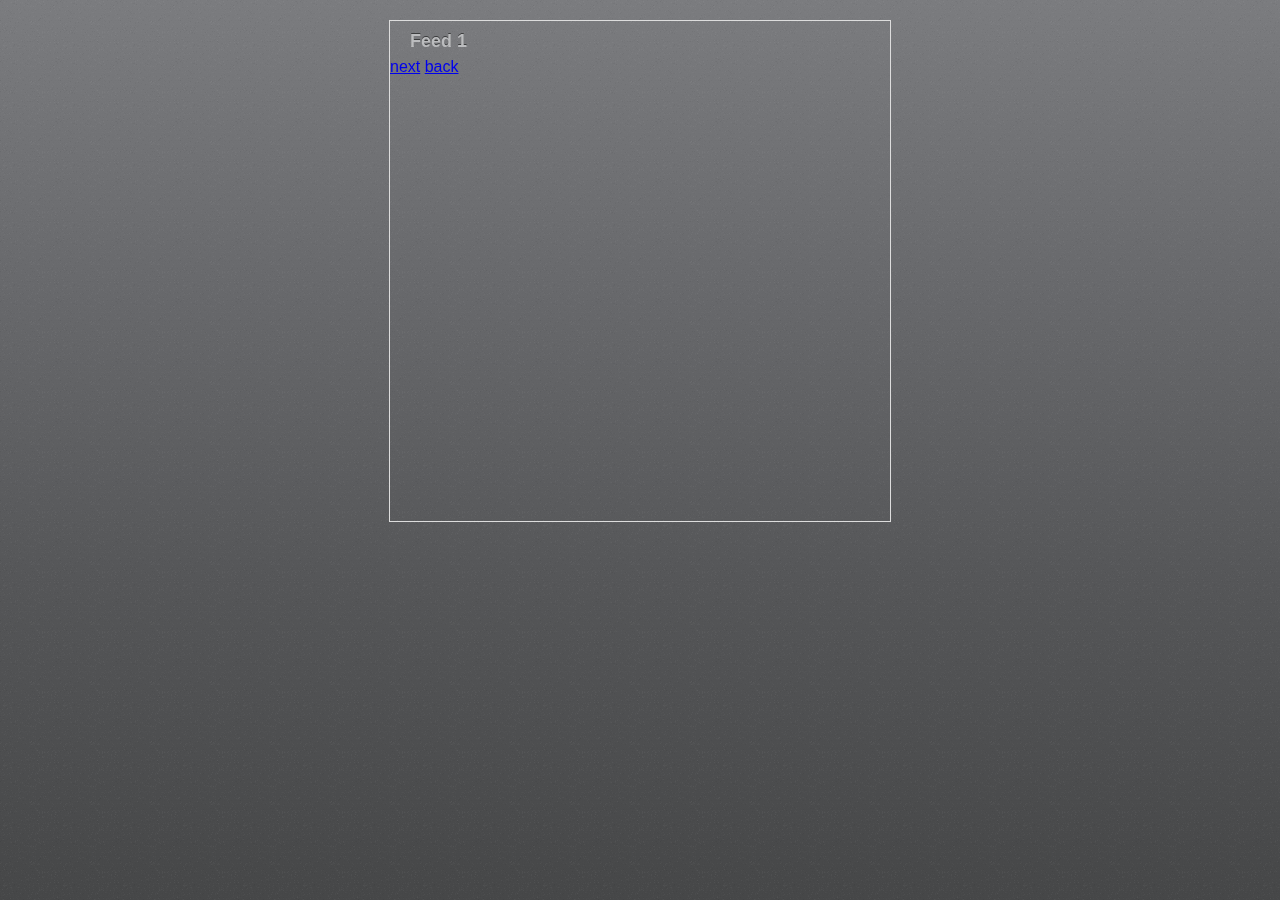
==== commit 62c52da5: "viewprot" ====
--- a/index.html
+++ b/index.html
@@ -3,6 +3,7 @@
 <html>
 <head>
   <meta http-equiv="Content-Type" content="text/html; charset=utf-8">
+  <meta name="viewport" content="initial-scale = 1.0,maximum-scale = 1.0" />
   <link rel="stylesheet" href="/css/jqtouch.css" type="text/css" media="screen" title="no title" charset="utf-8">
   <link rel="stylesheet" href="/css/master.css" type="text/css" media="screen" title="no title" charset="utf-8">
   <script src="/j/vendor/jquery-1.7.js"></script>
@@ -13,6 +14,9 @@
   <meta name="author" content="Yichao Wang">
 </head>
 <body>
+    <!-- <div id="login">
+          
+        </div> -->
     <div id="feed_1">
       <div class="feed-container">
         <h1>Feed 1</h1>
--- a/css/master.css
+++ b/css/master.css
@@ -226,7 +226,6 @@
 */
 
 body {
-  min-width: 960px;
 }
 
 /* `Container
@@ -875,13 +874,10 @@
 */
 #yf-container {
   position: absolute;
-  top: 50%;
-  left: 50%;
+  margin: 20px auto;
   border: 1px solid #ddd;
-  margin-left: -300px;
-  margin-top: -300px;
-  height: 600px;
-  width: 600px;
+  height: 200px;
+  width: 200px;
 }
 
 #yj-main {
@@ -906,35 +902,32 @@
 #animdemo {
 }
 .feed-container {
-  position: absolute;
-  top: 50%;
-  left: 50%;
+  margin: 20px auto;
   border: 1px solid #ddd;
-  margin-left: -300px;
-  margin-top: -300px;
-  height: 600px;
-  width: 600px;}
-
-
-
-
-
-
-
-
-
-
-
-
-
-
-
-
-
-
-
-
-
-
-
-
+  height: 500px;
+  width: 500px;
+}
+
+
+
+
+
+
+
+
+
+
+
+
+
+
+
+
+
+
+
+
+
+
+
+
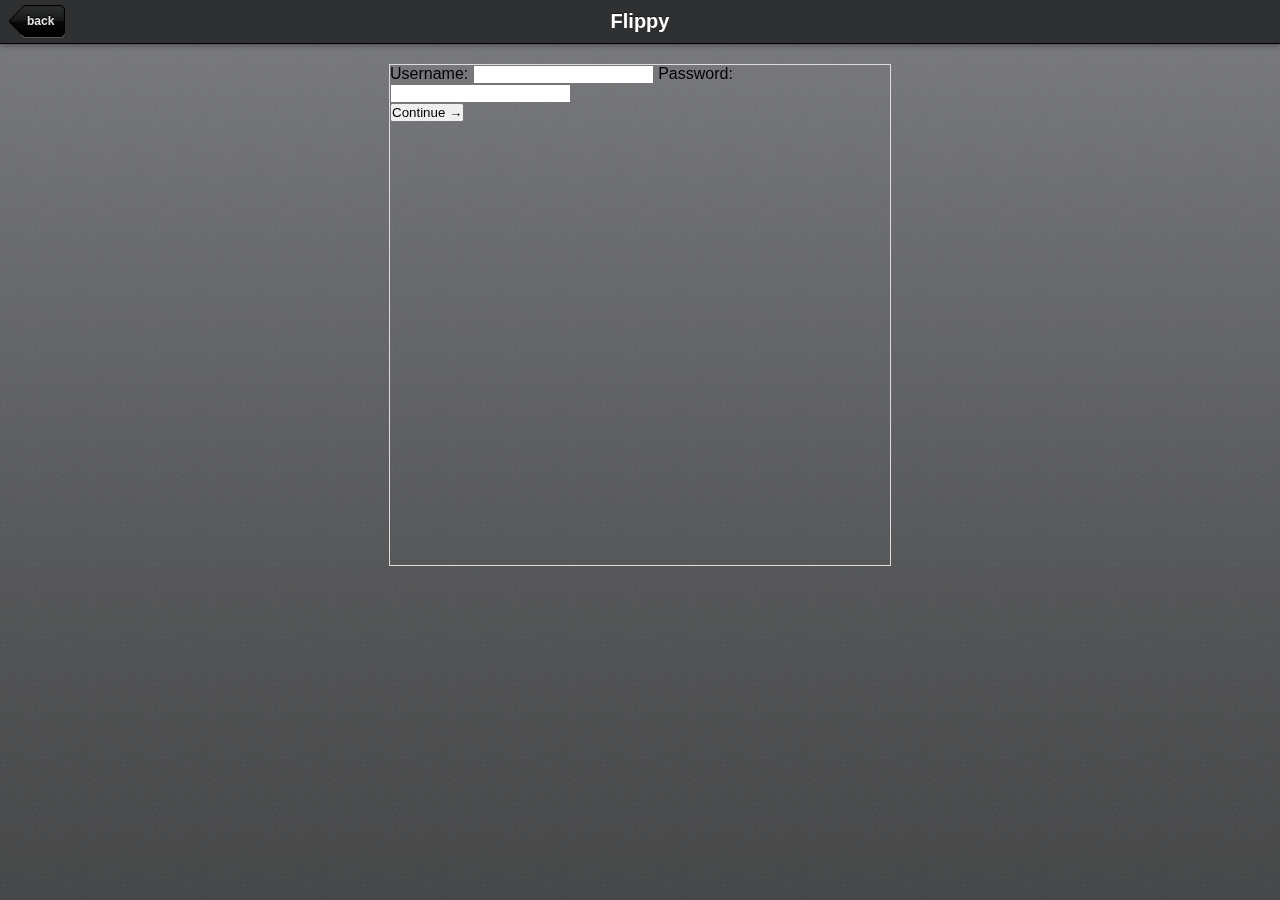
==== commit 352fdcb5: "update" ====
--- a/index.html
+++ b/index.html
@@ -14,29 +14,50 @@
   <meta name="author" content="Yichao Wang">
 </head>
 <body>
-    <!-- <div id="login">
-          
-        </div> -->
+    <div id="login">
+      <div class="toolbar">
+        <a href="#" class="back">back</a>
+        <h1>Flippy</h1>
+      </div>
+      <div class="content-container">
+        <form action="index_submit" method="get" accept-charset="utf-8">
+          <label>Username:</label>
+          <input name="username" type="text"/>
+          <label>Password:</label>
+          <input name="username" type="password"/>
+          <p><input type="submit" value="Continue &rarr;"></p>
+        </form>
+      </div>
+    </div>
     <div id="feed_1">
-      <div class="feed-container">
+      <div class="toolbar">
+        <a href="#" class="back">back</a>
+        <h1>Flippy</h1>
+      </div>
+      <div class="content-container">
         <h1>Feed 1</h1>
         <a href="#feed_2" class="flip">next</a>
-        <a href="#" class="goback">back</a>
       </div>
     </div>
     <div id="feed_2">
-      <div class="feed-container">
+      <div class="toolbar">
+        <a href="#" class="back">back</a>
+        <h1>Flippy</h1>
+      </div>
+      <div class="content-container">
         <h1>Feed 2</h1>
         <a href="#feed_1" class="flip">previous</a>
         <a href="#feed_3" class="flip">next</a>
-        <a href="#" class="goback">back</a>
       </div>
     </div>
     <div id="feed_3">
-      <div class="feed-container">
+      <div class="toolbar">
+        <a href="#" class="back">back</a>
+        <h1>Flippy</h1>
+      </div>
+      <div class="content-container">
         <h1>Feed 3</h1>
         <a href="#feed_2" class="flip">previous</a>
-        <a href="#" class="goback">back</a> 
       </div>
     </div>
 </body>
--- a/css/jqtouch.css
+++ b/css/jqtouch.css
@@ -1901,11 +1901,8 @@
 }
 /* line 20, ../scss/jqtouch.scss */
 #jqt .toolbar {
-  background-image: -webkit-gradient(radial, 50% 50%, 0, 50% 50%, 12.5, color-stop(12.5%, #181819), color-stop(12.5%, rgba(11, 11, 12, 0))), -webkit-gradient(radial, 50% 50%, 0, 50% 50%, 12.5, color-stop(12.5%, #181819), color-stop(12.5%, rgba(11, 11, 12, 0))), -webkit-gradient(radial, 50% 50%, 0, 50% 50%, 12.5, color-stop(12.5%, rgba(255, 255, 255, 0.1)), color-stop(12.5%, rgba(255, 255, 255, 0))), -webkit-gradient(radial, 50% 50%, 0, 50% 50%, 12.5, color-stop(12.5%, rgba(255, 255, 255, 0.1)), color-stop(12.5%, rgba(255, 255, 255, 0)));
-  background-image: -webkit-radial-gradient(#181819 12.5%, rgba(11, 11, 12, 0) 12.5%), -webkit-radial-gradient(#181819 12.5%, rgba(11, 11, 12, 0) 12.5%), -webkit-radial-gradient(rgba(255, 255, 255, 0.1) 12.5%, rgba(255, 255, 255, 0) 12.5%), -webkit-radial-gradient(rgba(255, 255, 255, 0.1) 12.5%, rgba(255, 255, 255, 0) 12.5%);
-  background-image: radial-gradient(#181819 12.5%, rgba(11, 11, 12, 0) 12.5%), radial-gradient(#181819 12.5%, rgba(11, 11, 12, 0) 12.5%), radial-gradient(rgba(255, 255, 255, 0.1) 12.5%, rgba(255, 255, 255, 0) 12.5%), radial-gradient(rgba(255, 255, 255, 0.1) 12.5%, rgba(255, 255, 255, 0) 12.5%);
+  background-image: url('/images/bg-toolbar.png');
   background-repeat: repeat;
-  background-position: 0 0, 8px 8px, 0 1px, 8px 9px;
   background-color: #2f3031;
   background-size: 16px 16px;
 }
--- a/css/master.css
+++ b/css/master.css
@@ -901,7 +901,7 @@
 }
 #animdemo {
 }
-.feed-container {
+.content-container {
   margin: 20px auto;
   border: 1px solid #ddd;
   height: 500px;
@@ -931,3 +931,5 @@
 
 
 
+
+
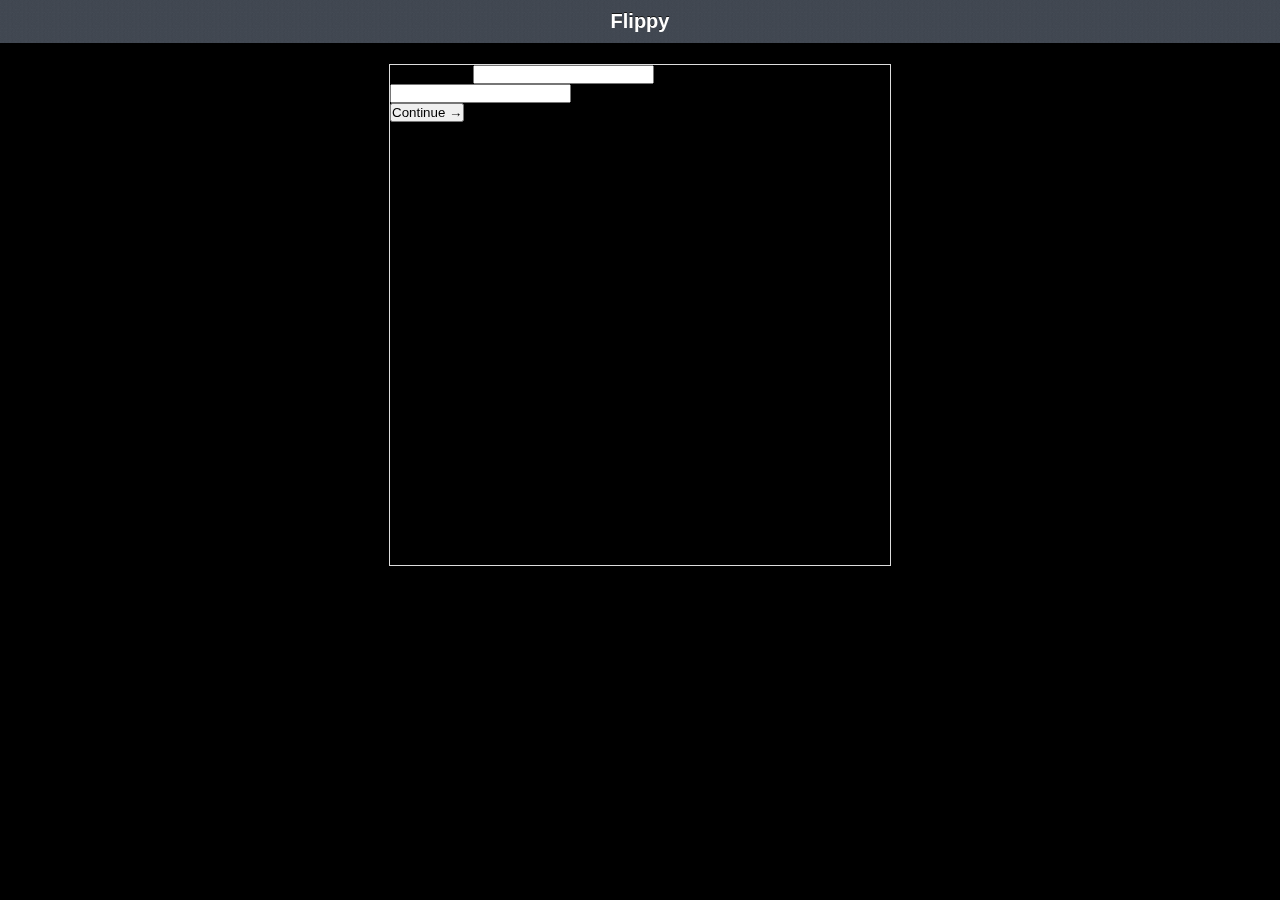
==== commit dbba96d5: "update" ====
--- a/index.html
+++ b/index.html
@@ -16,7 +16,6 @@
 <body>
     <div id="login">
       <div class="toolbar">
-        <a href="#" class="back">back</a>
         <h1>Flippy</h1>
       </div>
       <div class="content-container">
--- a/css/jqtouch.css
+++ b/css/jqtouch.css
@@ -1895,9 +1895,7 @@
 }
 /* line 13, ../scss/jqtouch.scss */
 #jqt > * {
-  background-image: url('[data-uri]'), -webkit-gradient(linear, 50% 0%, 50% 100%, color-stop(0%, #7b7c7f), color-stop(30%, #696a6d), color-stop(65%, #555658), color-stop(100%, #464748));
-  background-image: url('[data-uri]'), -webkit-linear-gradient(top, #7b7c7f, #696a6d 30%, #555658 65%, #464748);
-  background-image: url('[data-uri]'), linear-gradient(top, #7b7c7f, #696a6d 30%, #555658 65%, #464748);
+  background-image: url('/images/bg-body.png')
 }
 /* line 20, ../scss/jqtouch.scss */
 #jqt .toolbar {
